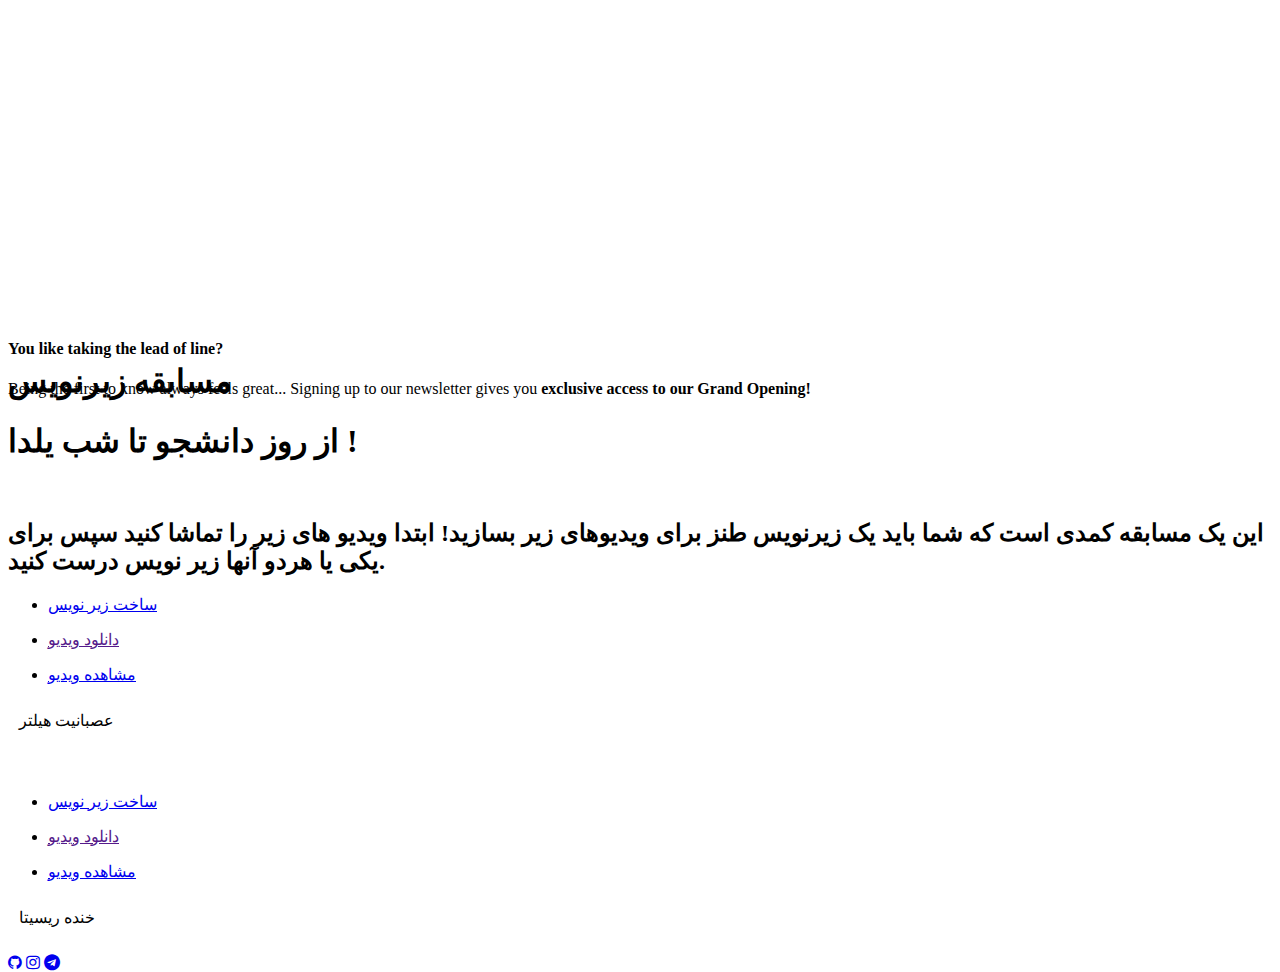
==== index.html @ badeb9c2 "Improving the index page" ====
<!DOCTYPE html>
<html lang="en-us" class="no-js">
<LINK REL="SHORTCUT ICON"
       HREF="img/favicon.ico">
	<head>
		<meta charset="utf-8">
        <title>Zirnevis2020</title>
        <link rel="stylesheet" href="./css/bootstrap.min.css">
		<!-- <link rel="stylesheet" href="./css/bootstrap-theme.min.css"> -->
        <meta name="description" content="The description should optimally be between 150-160 characters.">
        <meta name="viewport" content="width=device-width, initial-scale=1.0">
        <meta name="author" content="Madeon08">

        <!-- ================= Favicon ================== -->
        <!-- Standard -->
        <link rel="shortcut icon" href="img/favicon.png">
        <!-- Retina iPad Touch Icon-->
        <link rel="apple-touch-icon" sizes="144x144" href="img/favicon-retina-ipad.png">
        <!-- Retina iPhone Touch Icon-->
        <link rel="apple-touch-icon" sizes="114x114" href="img/favicon-retina-iphone.png">
        <!-- Standard iPad Touch Icon-->
        <link rel="apple-touch-icon" sizes="72x72" href="img/favicon-standard-ipad.png">
        <!-- Standard iPhone Touch Icon-->
        <link rel="apple-touch-icon" sizes="57x57" href="img/favicon-standard-iphone.png">

        <!-- ============== Resources style ============== -->
        <link rel="stylesheet" href="css/style-minimal.css" />
				<link rel="stylesheet" href="https://cdnjs.cloudflare.com/ajax/libs/font-awesome/4.7.0/css/font-awesome.min.css">
		<link rel="stylesheet" href="./css/style.css">
		<link rel="stylesheet" href="./css/bootstrap-rtl.min.css">

		<!-- Modernizr runs quickly on page load to detect features -->
		<script src="js/modernizr.custom.js"></script>
	</head>

	<body>

		<!-- Page preloader -->
		<div id="loading">
			<div id="preloader">
				<span></span>
				<span></span>
			</div>
		</div>

		<!-- Overlay -->
		<div class="global-overlay">
			<div class="overlay skew-part"></div>
		</div>
		<div class="js-height-full" id="large-header" style="height: 311px;">
			<canvas id="demo-canvas" width="1366" height="311"></canvas>
			<!-- START - Home/Left Part -->
			<section id="left-side" class="minimal-phone">

				<!-- Your logo -->

				 <img src="img/Logo_1.png" alt="" class="brand-logo" />
				<div class="content y">

					<h1 class="text-intro opacity-0 y">مسابقه زیرنویس</h1>
					<h1 class="text-intro opacity-0 y">از روز دانشجو تا شب یلدا !</h1>
					<br>
					<h2 class="text-intro opacity-0 y">این یک مسابقه کمدی است که شما باید یک زیرنویس طنز برای ویدیوهای زیر بسازید! ابتدا ویدیو های زیر را تماشا کنید سپس برای یکی یا هردو آنها زیر نویس درست کنید.</h2>

                    
					<nav>
                        
						<ul>
							<li>
								<a href="sub.html" data-dialog="somedialog" class="action-btn trigger text-intro opacity-0">ساخت زیر نویس</a>

							</li>
						</ul>

						<ul>
							<li>

								<a target="_blank" href="" data-dialog="somedialog" class="action-btn trigger text-intro opacity-0">دانلود ویدیو </a>

							</li>
						</ul>

						<ul>
							<li>
								<a target="_blank" href="https://youtu.be/-LrnMKhvXKU" data-dialog="somedialog" class="action-btn trigger text-intro opacity-0">مشاهده ویدیو</a>

							</li>
                        </ul>
                        <p style="padding: .7em ;" >عصبانیت هیلتر </p>
                    </nav>
                    <br />
					
					<nav>
						<ul>
							<li>
								<a href="sub2.html" data-dialog="somedialog" class="action-btn trigger text-intro opacity-0">ساخت زیر نویس</a>

							</li>
						</ul>

						<ul>
							<li>

								<a target="_blank" href="" data-dialog="somedialog" class="action-btn trigger text-intro opacity-0">دانلود ویدیو </a>

							</li>
						</ul>

						<ul>
							<li>
								<a target="_blank" href="https://youtu.be/y-OJYpK-_PQ" data-dialog="somedialog" class="action-btn trigger text-intro opacity-0">مشاهده ویدیو</a>

							</li>
                        </ul>
                        <p style="padding: .7em ;" >خنده ریسیتا </p>
					</nav>

				</div>

				<!-- Social icons -->
				<div class="social-icons">

					<a target = "_blank" href="https://github.com/iut-cessa"><i class="fa fa-github"></i></a>
                    <a target = "_blank" href="https://www.instagram.com/iutcessa"><i class="fa fa-instagram"></i></a>
                    <a target = "_blank" href="https://www.telegram.me/iutcessa"><i class="fa fa-telegram"></i></a>
				</div>

			</section>
			<!-- END - Home/Left Part -->
		</div>

		<!-- START - Newsletter Popup -->
		<div id="somedialog" class="dialog">

			<div class="dialog__overlay"></div>

			<div class="dialog__content">

				<div class="dialog-inner">

					<h4>You like taking the lead of line?</h4>

					<p>Being the first to know always feels great... Signing up to our newsletter gives you <strong>exclusive access to our Grand Opening!</strong></p>

					<!-- Newsletter Form -->

				</div>
				<!-- /. dialog-inner -->

			</div>
			<!-- /. dialog__content -->

		</div>
		<!-- END - Newsletter Popup -->

	<!-- ///////////////////\\\\\\\\\\\\\\\\\\\ -->
    <!-- ********** Resources jQuery ********** -->
    <!-- \\\\\\\\\\\\\\\\\\\/////////////////// -->

	<!-- * Libraries jQuery, Easing and Bootstrap - Be careful to not remove them * -->
	<script src="js/jquery.min.js"></script>
	<script src="js/jquery.easings.min.js"></script>
	<script src="js/bootstrap.min.js"></script>

	<!-- PhotoSwipe Core JS file -->
	<script src="js/velocity.min.js"></script>

	<!-- PhotoSwipe UI JS file -->
	<script src="js/velocity.ui.min.js"></script>

	<!-- Newsletter plugin -->
	<script src="js/notifyMe.js"></script>

	<!-- Slideshow/Image plugin -->
	<script src="js/vegas.js"></script>

	<!-- Scroll plugin -->
	<script src="js/jquery.mousewheel.js"></script>

	<!-- Custom Scrollbar plugin -->
	<script src="js/jquery.mCustomScrollbar.js"></script>

	<!-- Popup Newsletter Form -->
	<script src="js/classie.js"></script>

	<!-- Main JS File -->
	<script src="js/main.js"></script>

	<!--[if lt IE 10]><script type="text/javascript" src="js/placeholder.js"></script><![endif]-->

	<script src="js/TweenLite.min.js"></script>
	<script src="js/EasePack.min.js"></script>
	<script src="js/rAF.js"></script>
	<script src="js/demo-1.js"></script>
	</body>

</html>
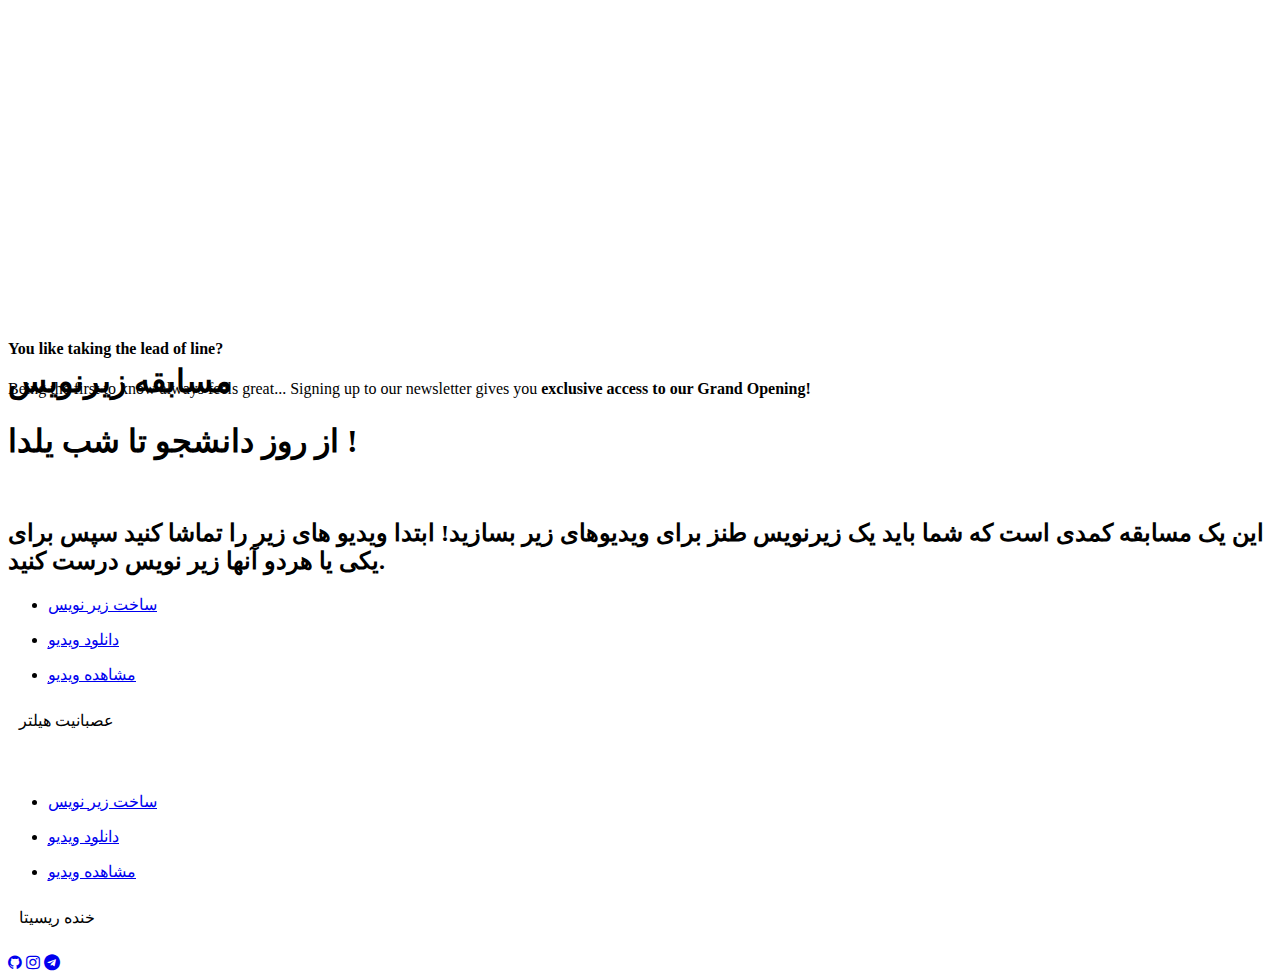
==== commit 6e547972: "Importing new video urls" ====
--- a/index.html
+++ b/index.html
@@ -75,7 +75,7 @@
 						<ul>
 							<li>
 
-								<a target="_blank" href="" data-dialog="somedialog" class="action-btn trigger text-intro opacity-0">دانلود ویدیو </a>
+								<a target="_blank" href="https://iutbox.iut.ac.ir/index.php/s/H4SjgB7j2dY89qZ" data-dialog="somedialog" class="action-btn trigger text-intro opacity-0">دانلود ویدیو </a>
 
 							</li>
 						</ul>
@@ -101,7 +101,7 @@
 						<ul>
 							<li>
 
-								<a target="_blank" href="" data-dialog="somedialog" class="action-btn trigger text-intro opacity-0">دانلود ویدیو </a>
+								<a target="_blank" href="https://iutbox.iut.ac.ir/index.php/s/AWMWGKD6t7kdNR9" data-dialog="somedialog" class="action-btn trigger text-intro opacity-0">دانلود ویدیو </a>
 
 							</li>
 						</ul>
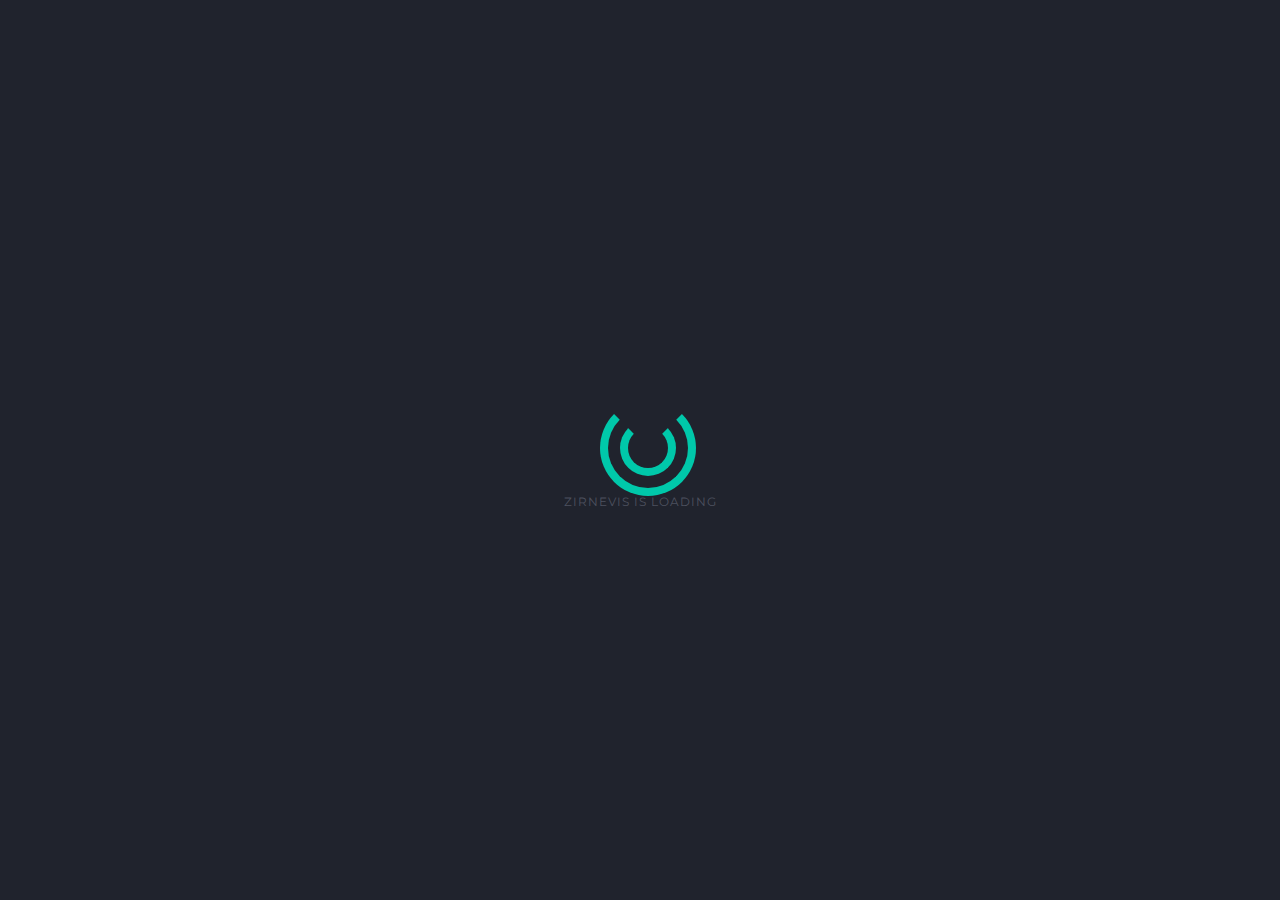
==== commit 6e037c51: "Finalizing the site for deploy" ====
--- a/index.html
+++ b/index.html
@@ -60,7 +60,7 @@
 					<h1 class="text-intro opacity-0 y">مسابقه زیرنویس</h1>
 					<h1 class="text-intro opacity-0 y">از روز دانشجو تا شب یلدا !</h1>
 					<br>
-					<h2 class="text-intro opacity-0 y">این یک مسابقه کمدی است که شما باید یک زیرنویس طنز برای ویدیوهای زیر بسازید! ابتدا ویدیو های زیر را تماشا کنید سپس برای یکی یا هردو آنها زیر نویس درست کنید.</h2>
+					<h2 class="text-intro opacity-0 y">در مسابقه زیرنویس شما باید یک زیرنویس طنز برای ویدیوهای زیر بسازید! ابتدا ویدیو ها را تماشا کنید سپس برای یکی یا هردو آنها زیر نویس درست کنید.</h2>
 
                     
 					<nav>
--- a/css/style-minimal.css
+++ b/css/style-minimal.css
@@ -0,0 +1,1621 @@
+/*-
+* PHLY - Versatile Coming Soon Template
+* Build Date: October 2015
+* Author: Madeon08
+* Copyright (C) 2015 Madeon08
+* This is a premium product available exclusively here : http://themeforest.net/user/Madeon08/portfolio
+*/
+/*  TABLE OF CONTENTS
+    ---------------------------
+    *. @Import & Reset
+    1. Generic styles
+    2. Home
+    3. More Informations
+    4. Newsletter
+    5. Contact
+    6. Social Icons
+    7. Footer/Copyright
+    8. Media Queries
+*/
+/* ------------------------------------- */
+/* *. @Import & Reset .................. */
+/* ------------------------------------- */
+/* http://bourbon.io/ Sass Mixin Library */
+/* custom CSS files */
+@import url(font-awesome.min.css);
+@import url(ionicons.min.css);
+@import url(bootstrap.min.css);
+@import url(animate.css);
+@import url(photoswipe.css);
+@import url(default-skin/default-skin.css);
+@import url(jquery.mCustomScrollbar.css);
+@import url(vegas.css);
+/* Google Fonts */
+@import url("https://fonts.googleapis.com/css?family=Montserrat:400,700");
+@import url("https://fonts.googleapis.com/css?family=Open+Sans:400,300,600,700");
+/*
+* http://meyerweb.com/eric/tools/css/reset/
+* v2.0 | 20110126
+* License: none (public domain)
+*/
+html, body, div, span, applet, object, iframe,
+h1, h2, h3, h4, h5, h6, p, blockquote, pre,
+a, abbr, acronym, address, big, cite, code,
+del, dfn, em, img, ins, kbd, q, s, samp,
+small, strike, strong, sub, sup, tt, var,
+b, u, i, center,
+dl, dt, dd, ol, ul, li,
+fieldset, form, label, legend,
+table, caption, tbody, tfoot, thead, tr, th, td,
+article, aside, canvas, details, embed,
+figure, figcaption, footer, header, hgroup,
+menu, nav, output, ruby, section, summary,
+time, mark, audio, video {
+  margin: 0;
+  padding: 0;
+  border: 0;
+  font-size: 100%;
+  font: inherit;
+  vertical-align: baseline; }
+
+/* HTML5 display-role reset for older browsers */
+article, aside, details, figcaption, figure,
+footer, header, hgroup, menu, nav, section, main {
+  display: block; }
+
+body {
+  line-height: 1; }
+
+ol, ul {
+  list-style: none; }
+
+blockquote, q {
+  quotes: none; }
+
+blockquote:before, blockquote:after,
+q:before, q:after {
+  content: '';
+  content: none; }
+
+table {
+  border-collapse: collapse;
+  border-spacing: 0; }
+
+/* ------------------------------------- */
+/* Preloader styles .................... */
+/* ------------------------------------- */
+#loading {
+  width: 100vw;
+  height: 100vh;
+  background: #20232D;
+  position: fixed;
+  z-index: 999; }
+  #loading #preloader {
+    position: relative;
+    width: 100%;
+    height: 80px;
+    top: calc(50% - 50px);
+    text-align: center;
+    margin: 0 auto; }
+    #loading #preloader:after {
+      content: "Zirnevis is loading";
+      /* Text under the circles */
+      position: absolute;
+      text-transform: uppercase;
+      font-size: 12px;
+      font-weight: 400;
+      color: #4d515f;
+      letter-spacing: 1px;
+      font-family: Montserrat, "Helvetica Neue", "Lucida Grande", Arial, Verdana, sans-serif;
+      top: 90px;
+      width: 100%;
+      left: 0;
+      right: 0;
+      height: 1px;
+      text-align: center; }
+    #loading #preloader span {
+      position: absolute;
+      border: 8px solid #00c8aa;
+      border-top: 8px solid transparent;
+      border-radius: 999px; }
+      #loading #preloader span:nth-child(1) {
+        width: 80px;
+        height: 80px;
+        left: calc(50% - 40px);
+        -webkit-animation: spin-1 1s infinite ease;
+        -moz-animation: spin-1 1s infinite ease;
+        animation: spin-1 1s infinite ease; }
+      #loading #preloader span:nth-child(2) {
+        top: 20px;
+        left: calc(50% - 20px);
+        width: 40px;
+        height: 40px;
+        -webkit-animation: spin-2 1s infinite ease;
+        -moz-animation: spin-2 1s infinite ease;
+        animation: spin-2 1s infinite ease; }
+
+@-webkit-keyframes spin-1 {
+  0% {
+    -webkit-transform: rotate(360deg);
+    opacity: 1; }
+  50% {
+    -webkit-transform: rotate(180deg);
+    opacity: 0.5; }
+  100% {
+    -webkit-transform: rotate(0deg);
+    opacity: 1; } }
+@-moz-keyframes spin-1 {
+  0% {
+    -moz-transform: rotate(360deg);
+    opacity: 1; }
+  50% {
+    -moz-transform: rotate(180deg);
+    opacity: 0.5; }
+  100% {
+    -moz-transform: rotate(0deg);
+    opacity: 1; } }
+@keyframes spin-1 {
+  0% {
+    -webkit-transform: rotate(360deg);
+    -moz-transform: rotate(360deg);
+    -ms-transform: rotate(360deg);
+    -o-transform: rotate(360deg);
+    transform: rotate(360deg);
+    opacity: 1; }
+  50% {
+    -webkit-transform: rotate(180deg);
+    -moz-transform: rotate(180deg);
+    -ms-transform: rotate(180deg);
+    -o-transform: rotate(180deg);
+    transform: rotate(180deg);
+    opacity: 0.5; }
+  100% {
+    -webkit-transform: rotate(0deg);
+    -moz-transform: rotate(0deg);
+    -ms-transform: rotate(0deg);
+    -o-transform: rotate(0deg);
+    transform: rotate(0deg);
+    opacity: 1; } }
+@-webkit-keyframes spin-2 {
+  0% {
+    -webkit-transform: rotate(0deg);
+    opacity: 0.5; }
+  50% {
+    -webkit-transform: rotate(180deg);
+    opacity: 1; }
+  100% {
+    -webkit-transform: rotate(360deg);
+    opacity: 0.5; } }
+@-moz-keyframes spin-2 {
+  0% {
+    -moz-transform: rotate(0deg);
+    opacity: 0.5; }
+  50% {
+    -moz-transform: rotate(180deg);
+    opacity: 1; }
+  100% {
+    -moz-transform: rotate(360deg);
+    opacity: 0.5; } }
+@keyframes spin-2 {
+  0% {
+    -webkit-transform: rotate(0deg);
+    -moz-transform: rotate(0deg);
+    -ms-transform: rotate(0deg);
+    -o-transform: rotate(0deg);
+    transform: rotate(0deg);
+    opacity: 0.5; }
+  50% {
+    -webkit-transform: rotate(180deg);
+    -moz-transform: rotate(180deg);
+    -ms-transform: rotate(180deg);
+    -o-transform: rotate(180deg);
+    transform: rotate(180deg);
+    opacity: 1; }
+  100% {
+    -webkit-transform: rotate(360deg);
+    -moz-transform: rotate(360deg);
+    -ms-transform: rotate(360deg);
+    -o-transform: rotate(360deg);
+    transform: rotate(360deg);
+    opacity: 0.5; } }
+/* ------------------------------------- */
+/* 1. Generic styles ................... */
+/* ------------------------------------- */
+body {
+  background: #20232D;
+  font-family: "Open Sans", "Helvetica Neue", "Lucida Grande", Arial, Verdana, sans-serif;
+  color: #FFFFFF;
+  -webkit-font-smoothing: antialiased;
+  -moz-osx-font-smoothing: grayscale;
+  font-weight: 400;
+  font-size: 100%;
+  line-height: 1.5em;
+  position: absolute;
+  height: 100%; }
+
+.scroll-touch {
+  overflow-y: auto;
+  -webkit-overflow-scrolling: touch; }
+
+body, html {
+  margin: 0;
+  padding: 0;
+  -webkit-tap-highlight-color: transparent;
+  width: 100%; }
+
+body, input, select, textarea {
+  -webkit-transition: all 0.2s cubic-bezier(0.42, 0, 0.58, 1);
+  -moz-transition: all 0.2s cubic-bezier(0.42, 0, 0.58, 1);
+  -ms-transition: all 0.2s cubic-bezier(0.42, 0, 0.58, 1);
+  -o-transition: all 0.2s cubic-bezier(0.42, 0, 0.58, 1);
+  transition: all 0.2s cubic-bezier(0.42, 0, 0.58, 1); }
+
+a {
+  -webkit-transition: all 0.2s cubic-bezier(0.42, 0, 0.58, 1);
+  -moz-transition: all 0.2s cubic-bezier(0.42, 0, 0.58, 1);
+  -ms-transition: all 0.2s cubic-bezier(0.42, 0, 0.58, 1);
+  -o-transition: all 0.2s cubic-bezier(0.42, 0, 0.58, 1);
+  transition: all 0.2s cubic-bezier(0.42, 0, 0.58, 1);
+  cursor: pointer;
+  text-decoration: none;
+  color: #FFFFFF; }
+  a:hover {
+    color: #00af94;
+    text-decoration: none !important;
+    outline: none !important; }
+  a:active, a:focus {
+    outline: none !important;
+    text-decoration: none !important;
+    color: #FFFFFF; }
+
+button {
+  -webkit-transition: all 0.2s cubic-bezier(0.42, 0, 0.58, 1);
+  -moz-transition: all 0.2s cubic-bezier(0.42, 0, 0.58, 1);
+  -ms-transition: all 0.2s cubic-bezier(0.42, 0, 0.58, 1);
+  -o-transition: all 0.2s cubic-bezier(0.42, 0, 0.58, 1);
+  transition: all 0.2s cubic-bezier(0.42, 0, 0.58, 1);
+  cursor: pointer; }
+  button:hover, button:active, button:focus {
+    outline: none !important;
+    text-decoration: none !important;
+    color: #2B2D35; }
+
+strong, b {
+  font-weight: 700; }
+
+em, i {
+  font-style: italic; }
+
+p {
+  margin: 0;
+  font-size: 1em;
+  line-height: 1.6em;
+  color: #FFFFFF;
+  font-weight: 400; }
+
+h1, h2, h3, h4, h5, h6 {
+  color: #FFFFFF;
+  font-weight: 400;
+  line-height: 1.3em; }
+  h1 a, h2 a, h3 a, h4 a, h5 a, h6 a {
+    color: inherit;
+    text-decoration: none; }
+  h1 small, h2 small, h3 small, h4 small, h5 small, h6 small {
+    color: inherit; }
+
+h1 {
+  font-size: 40px;
+  font-family: Montserrat, "Helvetica Neue", "Lucida Grande", Arial, Verdana, sans-serif;
+  font-weight: 700; }
+
+h2 {
+  font-size: 22px;
+  margin-top: 15px;
+  margin-bottom: 30px; }
+
+h3 {
+  font-size: 30px;
+  margin-bottom: 25px; }
+
+h4 {
+  font-size: 25px;
+  margin-bottom: 25px; }
+
+h5 {
+  font-size: 20px;
+  margin-bottom: 25px; }
+
+h6 {
+  font-size: 15px;
+  margin-bottom: 25px; }
+
+sub {
+  font-size: 0.8em;
+  position: relative;
+  top: 0.5em; }
+
+sup {
+  font-size: 0.8em;
+  position: relative;
+  top: -0.5em; }
+
+.clear {
+  clear: both; }
+
+.display-none {
+  display: none !important; }
+
+.align-left {
+  text-align: left; }
+
+.align-center {
+  text-align: center; }
+
+.align-right {
+  text-align: right; }
+
+.no-margin-bottom {
+  margin-bottom: 0; }
+
+.opacity-0 {
+  opacity: 0 !important;
+  visibility: hidden !important; }
+
+.opacity-03 {
+  opacity: 0.3 !important; }
+
+.opacity-1 {
+  opacity: 1 !important;
+  visibility: visible !important; }
+
+.index-999 {
+  z-index: -999 !important; }
+
+/* ------------------------------------- */
+/* 2. Home ............................. */
+/* ------------------------------------- */
+.light-btn {
+  background: transparent;
+  font-weight: 600;
+  padding: 0.7em 2em;
+  color: #FFFFFF;
+  margin-right: 10px;
+  border: 2px solid #FFFFFF;
+  display: block;
+  float: left; }
+  .light-btn:hover {
+    background: #FFFFFF;
+    color: #2B2D35;
+    border-color: #FFFFFF; }
+
+.action-btn {
+  background: #00c8aa;
+  font-weight: 600;
+  padding: 0.7em 2em;
+  color: #FFFFFF;
+  border: 2px solid #00c8aa;
+  display: block;
+  float: left; }
+  .action-btn:hover {
+    background: #FFFFFF;
+    color: #2B2D35;
+    border-color: #FFFFFF; }
+
+.global-overlay {
+  position: fixed;
+  top: 0;
+  left: -100vw;
+  height: 100%;
+  overflow: visible;
+  width: 100%;
+  opacity: 0; }
+
+.overlay {
+  position: fixed;
+  overflow: hidden;
+  top: 0;
+  left: +50%;
+  background: rgba(32, 35, 45, 0.8);
+  width: 100%;
+  height: 100%;
+  -webkit-transition: all 0.5s cubic-bezier(0.7, 0, 0.3, 1);
+  -moz-transition: all 0.5s cubic-bezier(0.7, 0, 0.3, 1);
+  -ms-transition: all 0.5s cubic-bezier(0.7, 0, 0.3, 1);
+  -o-transition: all 0.5s cubic-bezier(0.7, 0, 0.3, 1);
+  transition: all 0.5s cubic-bezier(0.7, 0, 0.3, 1);
+  border-right: 1px solid #15171e; }
+  .overlay.skew-part {
+    -webkit-transform: skew(-25deg, 0deg);
+    -moz-transform: skew(-25deg, 0deg);
+    -ms-transform: skew(-25deg, 0deg);
+    -o-transform: skew(-25deg, 0deg);
+    transform: skew(-25deg, 0deg); }
+
+#stars {
+  width: 1px;
+  height: 1px;
+  margin-left: 25%;
+  background: transparent;
+  box-shadow: 2457px 1280px #FFF , 1957px 803px #FFF , 1559px 1095px #FFF , 511px 1131px #FFF , 464px 957px #FFF , 164px 2305px #FFF , 1036px 2442px #FFF , 1188px 1592px #FFF , 2360px 39px #FFF , 1953px 619px #FFF , 569px 1607px #FFF , 2242px 490px #FFF , 1665px 1872px #FFF , 636px 2184px #FFF , 2125px 1124px #FFF , 382px 250px #FFF , 2118px 1224px #FFF , 1980px 1410px #FFF , 50px 2339px #FFF , 1894px 1845px #FFF , 169px 2397px #FFF , 1566px 2076px #FFF , 419px 1640px #FFF , 1292px 1155px #FFF , 63px 231px #FFF , 1568px 2000px #FFF , 262px 814px #FFF , 648px 1618px #FFF , 687px 1112px #FFF , 1580px 1458px #FFF , 2367px 1367px #FFF , 1498px 98px #FFF , 1381px 285px #FFF , 166px 2378px #FFF , 1263px 558px #FFF , 1038px 164px #FFF , 1546px 751px #FFF , 1344px 1692px #FFF , 1975px 2333px #FFF , 2238px 1740px #FFF , 526px 2079px #FFF , 1398px 1633px #FFF , 290px 2481px #FFF , 1063px 1279px #FFF , 2111px 413px #FFF , 1748px 1653px #FFF , 994px 1165px #FFF , 426px 860px #FFF , 349px 1514px #FFF , 1968px 2199px #FFF , 2263px 1253px #FFF , 1449px 1456px #FFF , 2272px 334px #FFF , 912px 531px #FFF , 1516px 2023px #FFF , 1548px 1482px #FFF , 1632px 197px #FFF , 1672px 1460px #FFF , 1559px 679px #FFF , 2237px 1881px #FFF , 1286px 1156px #FFF , 2314px 455px #FFF , 1353px 2157px #FFF , 1383px 1461px #FFF , 1513px 116px #FFF , 735px 852px #FFF , 2258px 782px #FFF , 2462px 1229px #FFF , 8px 1000px #FFF , 875px 1595px #FFF , 246px 345px #FFF , 1936px 875px #FFF , 1518px 1352px #FFF , 535px 1708px #FFF , 473px 2281px #FFF , 1915px 1943px #FFF , 2206px 1216px #FFF , 283px 2357px #FFF , 2342px 2128px #FFF , 511px 432px #FFF , 2135px 936px #FFF , 1790px 617px #FFF , 568px 539px #FFF , 240px 2476px #FFF , 1560px 1098px #FFF , 962px 1820px #FFF , 1646px 411px #FFF , 585px 1701px #FFF , 95px 479px #FFF , 1173px 915px #FFF , 1909px 2048px #FFF , 824px 683px #FFF , 403px 1796px #FFF , 115px 226px #FFF , 197px 377px #FFF , 2367px 1264px #FFF , 2096px 2288px #FFF , 2491px 693px #FFF , 1764px 982px #FFF , 737px 246px #FFF , 737px 951px #FFF , 742px 401px #FFF , 344px 766px #FFF , 2048px 1444px #FFF , 279px 758px #FFF , 980px 875px #FFF , 2246px 670px #FFF , 2038px 2191px #FFF , 174px 746px #FFF , 78px 2082px #FFF , 1759px 1077px #FFF , 1557px 622px #FFF , 1633px 1528px #FFF , 154px 1294px #FFF , 2128px 98px #FFF , 90px 1432px #FFF , 608px 631px #FFF , 1338px 130px #FFF , 33px 554px #FFF , 1554px 1988px #FFF , 1847px 1758px #FFF , 2291px 934px #FFF , 15px 2193px #FFF , 296px 1429px #FFF , 386px 1027px #FFF , 1074px 916px #FFF , 836px 1407px #FFF , 1122px 2491px #FFF , 923px 2204px #FFF , 2410px 1036px #FFF , 161px 772px #FFF , 1820px 2200px #FFF , 756px 1709px #FFF , 623px 2428px #FFF , 1633px 113px #FFF , 2068px 1862px #FFF , 288px 2039px #FFF , 59px 129px #FFF , 1459px 2387px #FFF , 791px 2295px #FFF , 353px 2427px #FFF , 1597px 2423px #FFF , 2396px 1126px #FFF , 524px 1503px #FFF , 9px 1986px #FFF , 708px 758px #FFF , 2294px 71px #FFF , 2141px 255px #FFF , 1335px 2227px #FFF , 567px 2488px #FFF , 1470px 1868px #FFF , 1828px 2056px #FFF , 1869px 1272px #FFF , 505px 83px #FFF , 1196px 2311px #FFF , 637px 1617px #FFF , 1522px 616px #FFF , 903px 329px #FFF , 1188px 676px #FFF , 301px 1890px #FFF , 984px 2138px #FFF , 729px 1259px #FFF , 2454px 1887px #FFF , 1445px 617px #FFF , 468px 289px #FFF , 2364px 2238px #FFF , 1226px 483px #FFF , 1012px 1483px #FFF , 347px 1275px #FFF , 660px 983px #FFF , 980px 2178px #FFF , 8px 1339px #FFF , 186px 642px #FFF , 231px 2500px #FFF , 1280px 1346px #FFF , 2110px 47px #FFF , 842px 2394px #FFF , 1944px 1325px #FFF , 662px 1523px #FFF , 2426px 807px #FFF , 468px 988px #FFF , 800px 640px #FFF , 688px 1817px #FFF , 1763px 1543px #FFF , 2344px 496px #FFF , 2440px 602px #FFF , 144px 711px #FFF , 1235px 575px #FFF , 663px 744px #FFF , 1928px 453px #FFF , 2352px 438px #FFF , 1249px 1497px #FFF , 639px 181px #FFF , 72px 2278px #FFF , 1367px 310px #FFF , 641px 1264px #FFF , 1270px 1465px #FFF , 1676px 487px #FFF , 2325px 1165px #FFF , 1406px 2434px #FFF , 408px 47px #FFF , 1094px 1333px #FFF , 1534px 312px #FFF , 1252px 748px #FFF , 237px 1660px #FFF , 1928px 656px #FFF , 1864px 2390px #FFF , 521px 1423px #FFF , 1513px 783px #FFF , 1006px 2372px #FFF , 1946px 2197px #FFF , 914px 721px #FFF , 1207px 357px #FFF , 1881px 2487px #FFF , 1039px 2000px #FFF , 1577px 1767px #FFF , 649px 890px #FFF , 1880px 2392px #FFF , 2402px 1464px #FFF , 164px 1354px #FFF , 907px 959px #FFF , 214px 1991px #FFF , 1390px 1910px #FFF , 1252px 1494px #FFF , 2060px 349px #FFF , 1678px 1688px #FFF , 1772px 2058px #FFF , 700px 2254px #FFF , 1777px 1787px #FFF , 1340px 377px #FFF , 1781px 385px #FFF , 2132px 160px #FFF , 1514px 2052px #FFF , 1377px 1595px #FFF , 2240px 733px #FFF , 833px 461px #FFF , 883px 1491px #FFF , 2403px 1988px #FFF , 1048px 975px #FFF , 1585px 1784px #FFF , 2289px 782px #FFF , 1193px 1103px #FFF , 644px 2077px #FFF , 608px 1095px #FFF , 1576px 44px #FFF , 611px 1194px #FFF , 2451px 352px #FFF , 264px 2034px #FFF , 1204px 2092px #FFF , 1795px 1891px #FFF , 449px 1597px #FFF , 429px 58px #FFF , 1870px 1692px #FFF , 1904px 2326px #FFF , 217px 1489px #FFF , 2224px 2319px #FFF , 1288px 612px #FFF , 736px 1875px #FFF , 656px 1544px #FFF , 1143px 2244px #FFF , 1929px 1726px #FFF , 728px 1580px #FFF , 392px 681px #FFF , 2449px 872px #FFF , 1187px 400px #FFF , 1385px 1496px #FFF , 1687px 2115px #FFF , 1669px 1735px #FFF , 1960px 1047px #FFF , 2392px 81px #FFF , 2319px 1105px #FFF , 1862px 2340px #FFF , 398px 1656px #FFF , 693px 1576px #FFF , 436px 2131px #FFF , 1997px 2220px #FFF , 931px 65px #FFF , 1466px 1406px #FFF , 236px 1488px #FFF , 757px 1937px #FFF , 2431px 2132px #FFF , 96px 2334px #FFF , 2187px 822px #FFF , 304px 2385px #FFF , 1394px 68px #FFF , 1782px 1408px #FFF , 2270px 1296px #FFF , 2324px 1815px #FFF , 449px 1450px #FFF , 1984px 2390px #FFF , 335px 313px #FFF , 713px 398px #FFF , 460px 2458px #FFF , 595px 1217px #FFF , 2331px 632px #FFF , 2327px 660px #FFF , 249px 1642px #FFF , 1964px 1650px #FFF , 196px 2256px #FFF , 2483px 1039px #FFF , 1485px 560px #FFF , 434px 402px #FFF , 1800px 2220px #FFF , 2431px 2222px #FFF , 1157px 1247px #FFF , 1138px 2287px #FFF , 583px 71px #FFF , 2111px 549px #FFF , 941px 1969px #FFF , 448px 605px #FFF , 1477px 1541px #FFF , 1079px 407px #FFF , 2364px 66px #FFF , 371px 294px #FFF , 40px 2290px #FFF , 2177px 831px #FFF , 2388px 1208px #FFF , 535px 823px #FFF , 989px 143px #FFF , 1778px 2325px #FFF , 388px 1830px #FFF , 1306px 1431px #FFF , 1513px 1913px #FFF , 677px 2219px #FFF , 1663px 1692px #FFF , 2361px 688px #FFF , 1593px 2299px #FFF , 137px 383px #FFF , 666px 1303px #FFF , 138px 586px #FFF , 1630px 1678px #FFF , 1080px 130px #FFF , 1311px 141px #FFF , 1674px 100px #FFF , 22px 1757px #FFF , 659px 935px #FFF , 643px 2083px #FFF , 1035px 1858px #FFF , 2148px 2062px #FFF , 1669px 2122px #FFF , 526px 255px #FFF , 260px 479px #FFF , 1071px 1878px #FFF , 659px 2463px #FFF , 1202px 1986px #FFF , 2089px 189px #FFF , 1155px 2439px #FFF , 557px 182px #FFF , 930px 1584px #FFF , 1424px 954px #FFF , 706px 1211px #FFF , 655px 2213px #FFF , 2422px 1861px #FFF , 1610px 1917px #FFF , 2471px 1271px #FFF , 1227px 384px #FFF , 1639px 528px #FFF , 784px 1991px #FFF , 2479px 1171px #FFF , 284px 2447px #FFF , 1696px 237px #FFF , 2121px 1367px #FFF , 1465px 955px #FFF , 1601px 440px #FFF , 2131px 1435px #FFF , 1730px 434px #FFF , 1931px 2407px #FFF , 1265px 1436px #FFF , 1530px 1926px #FFF , 1518px 1992px #FFF , 1099px 914px #FFF , 1618px 1038px #FFF , 324px 100px #FFF , 1528px 2494px #FFF , 1605px 183px #FFF , 1108px 1279px #FFF , 457px 1673px #FFF , 182px 1116px #FFF , 1116px 1174px #FFF , 424px 2309px #FFF , 876px 1230px #FFF , 1267px 2291px #FFF , 1975px 707px #FFF , 1765px 1967px #FFF , 2168px 1252px #FFF , 1057px 975px #FFF , 671px 331px #FFF , 1347px 845px #FFF , 2009px 926px #FFF , 1244px 1850px #FFF , 179px 1934px #FFF , 1570px 1318px #FFF , 1826px 1249px #FFF , 1581px 572px #FFF , 2153px 2204px #FFF , 1476px 650px #FFF , 336px 1380px #FFF , 348px 2445px #FFF , 1238px 1064px #FFF , 1934px 1004px #FFF , 612px 444px #FFF , 2479px 1079px #FFF , 2380px 2284px #FFF , 1852px 325px #FFF , 2075px 864px #FFF , 799px 924px #FFF , 149px 562px #FFF , 1943px 1794px #FFF , 745px 1335px #FFF , 35px 1083px #FFF , 414px 2211px #FFF , 2293px 1526px #FFF , 1139px 1410px #FFF , 329px 178px #FFF , 583px 2193px #FFF , 1572px 505px #FFF , 2237px 2200px #FFF , 1647px 1591px #FFF , 2416px 1034px #FFF , 1035px 77px #FFF , 48px 1250px #FFF , 172px 1430px #FFF , 1988px 1527px #FFF , 1661px 1567px #FFF , 2110px 2373px #FFF , 1787px 504px #FFF , 1526px 554px #FFF , 1342px 1657px #FFF , 737px 1545px #FFF , 565px 1512px #FFF , 42px 1961px #FFF , 16px 1576px #FFF , 1375px 1904px #FFF , 224px 1450px #FFF , 1485px 2270px #FFF , 1432px 1247px #FFF , 2140px 621px #FFF , 2326px 157px #FFF , 2483px 1288px #FFF , 224px 81px #FFF , 609px 21px #FFF , 1944px 2428px #FFF , 1595px 703px #FFF , 2091px 1872px #FFF , 1255px 659px #FFF , 1329px 316px #FFF , 170px 122px #FFF , 271px 789px #FFF , 1914px 544px #FFF , 1546px 716px #FFF , 1375px 320px #FFF , 1214px 474px #FFF , 2229px 1890px #FFF , 2036px 7px #FFF , 2169px 2094px #FFF , 2037px 376px #FFF , 1189px 1996px #FFF , 709px 159px #FFF , 1848px 584px #FFF , 1157px 111px #FFF , 442px 1290px #FFF , 920px 1471px #FFF , 1785px 582px #FFF , 2111px 595px #FFF , 789px 1808px #FFF , 1414px 1297px #FFF , 1064px 776px #FFF , 1438px 589px #FFF , 1979px 235px #FFF , 2038px 2181px #FFF , 1406px 2362px #FFF , 2053px 1284px #FFF , 592px 81px #FFF , 2259px 1352px #FFF , 1px 2379px #FFF , 979px 1594px #FFF , 1502px 281px #FFF , 2448px 347px #FFF , 798px 125px #FFF , 1512px 1342px #FFF , 1787px 1849px #FFF , 1803px 867px #FFF , 1112px 1890px #FFF , 1716px 1095px #FFF , 760px 2264px #FFF , 1170px 963px #FFF , 2232px 925px #FFF , 1734px 2326px #FFF , 2305px 893px #FFF , 1329px 366px #FFF , 456px 1023px #FFF , 1992px 905px #FFF , 2421px 18px #FFF , 1027px 1008px #FFF , 866px 1609px #FFF , 1054px 1810px #FFF , 1390px 128px #FFF , 538px 1367px #FFF , 711px 278px #FFF , 126px 1775px #FFF , 2280px 63px #FFF , 670px 1435px #FFF , 377px 1796px #FFF , 1126px 823px #FFF , 127px 1281px #FFF , 2277px 154px #FFF , 152px 1836px #FFF , 1407px 71px #FFF , 2142px 1962px #FFF , 1353px 38px #FFF , 503px 2365px #FFF , 637px 1643px #FFF , 2156px 1422px #FFF , 1788px 469px #FFF , 1533px 1475px #FFF , 941px 1714px #FFF , 2191px 427px #FFF , 1677px 439px #FFF , 1783px 2238px #FFF , 2027px 1494px #FFF , 1961px 1254px #FFF , 69px 466px #FFF , 1804px 2014px #FFF , 1832px 1610px #FFF , 17px 1960px #FFF , 2193px 1693px #FFF , 890px 1880px #FFF , 393px 312px #FFF , 338px 743px #FFF , 1175px 1255px #FFF , 156px 2465px #FFF , 569px 880px #FFF , 561px 1879px #FFF , 1124px 1286px #FFF , 271px 1549px #FFF , 38px 2133px #FFF , 1021px 484px #FFF , 1729px 383px #FFF , 604px 1434px #FFF , 2159px 691px #FFF , 2500px 30px #FFF , 2119px 2191px #FFF , 1103px 2465px #FFF , 2486px 2163px #FFF , 517px 2335px #FFF , 1211px 2099px #FFF , 125px 1855px #FFF , 448px 1869px #FFF , 1219px 1037px #FFF , 1005px 551px #FFF , 1128px 1291px #FFF , 2376px 307px #FFF , 507px 2410px #FFF , 2431px 673px #FFF , 243px 343px #FFF , 944px 1665px #FFF , 2476px 777px #FFF , 2446px 1075px #FFF , 1510px 1055px #FFF , 227px 1027px #FFF , 1785px 1844px #FFF , 2027px 263px #FFF , 1451px 279px #FFF , 2024px 859px #FFF , 1561px 2134px #FFF , 1427px 1163px #FFF , 1572px 1970px #FFF , 1862px 1641px #FFF , 1472px 2462px #FFF , 2299px 1689px #FFF , 1025px 1727px #FFF , 1032px 1586px #FFF , 1758px 408px #FFF , 491px 797px #FFF , 1635px 1378px #FFF , 347px 431px #FFF , 2052px 1612px #FFF , 966px 2368px #FFF , 1080px 2377px #FFF , 678px 2287px #FFF , 830px 2411px #FFF , 1485px 601px #FFF , 2054px 1840px #FFF , 994px 1248px #FFF , 1584px 7px #FFF , 2154px 1530px #FFF , 1941px 2036px #FFF , 1152px 1477px #FFF , 643px 1635px #FFF , 726px 1957px #FFF , 1958px 958px #FFF , 1348px 2338px #FFF , 772px 1465px #FFF , 306px 634px #FFF , 191px 1460px #FFF , 1956px 1282px #FFF , 1082px 1508px #FFF , 721px 2069px #FFF , 2406px 1404px #FFF , 2463px 2027px #FFF , 296px 1115px #FFF , 404px 646px #FFF , 496px 565px #FFF , 2298px 1px #FFF , 824px 1408px #FFF , 1689px 514px #FFF , 2096px 2427px #FFF , 2250px 1063px #FFF , 1554px 1049px #FFF , 1911px 1896px #FFF , 2418px 740px #FFF , 2481px 1799px #FFF , 2223px 1696px #FFF , 309px 727px #FFF , 1688px 1699px #FFF , 1389px 1859px #FFF , 1122px 301px #FFF , 2105px 2097px #FFF , 731px 939px #FFF , 936px 18px #FFF , 2030px 1430px #FFF , 1903px 246px #FFF , 2320px 1886px #FFF , 1189px 1006px #FFF , 1409px 6px #FFF , 108px 1489px #FFF , 81px 161px #FFF , 680px 607px #FFF , 1539px 1287px #FFF , 102px 1320px #FFF , 2478px 1313px #FFF , 540px 368px #FFF , 1107px 2178px #FFF , 1817px 1484px #FFF , 229px 892px #FFF , 344px 1473px #FFF , 1662px 1561px #FFF , 2367px 54px #FFF , 972px 271px #FFF , 1951px 2273px #FFF , 2154px 1751px #FFF , 917px 995px #FFF , 1640px 118px #FFF , 1885px 1799px #FFF , 2006px 1524px #FFF , 2051px 625px #FFF , 2167px 269px #FFF , 1498px 1747px #FFF , 1796px 1437px #FFF , 1838px 324px #FFF , 450px 1083px #FFF , 1808px 1124px #FFF , 132px 462px #FFF , 1212px 1336px #FFF , 605px 242px #FFF , 1415px 749px #FFF , 1684px 1529px #FFF , 1242px 987px #FFF , 1507px 122px #FFF , 1544px 986px #FFF , 1752px 704px #FFF , 2008px 715px #FFF , 1695px 1927px #FFF , 745px 1625px #FFF , 1287px 649px #FFF , 972px 2191px #FFF , 57px 1744px #FFF , 2194px 1464px #FFF , 2241px 2239px #FFF , 901px 56px #FFF , 206px 1617px #FFF , 2478px 1792px #FFF , 1588px 76px #FFF , 829px 1583px #FFF , 922px 1511px #FFF , 70px 1400px #FFF , 2219px 1675px #FFF , 245px 1102px #FFF , 792px 900px #FFF , 961px 508px #FFF , 956px 741px #FFF , 2478px 90px #FFF , 595px 1189px #FFF , 378px 1357px #FFF , 340px 2402px #FFF , 320px 1020px #FFF , 794px 466px #FFF , 983px 174px #FFF , 1343px 1613px #FFF , 1844px 1001px #FFF , 899px 427px #FFF , 1851px 1326px #FFF , 1286px 341px #FFF , 2032px 590px #FFF , 373px 1146px #FFF , 1812px 1062px #FFF , 314px 171px #FFF , 2107px 1714px #FFF , 955px 1093px #FFF , 2437px 1233px #FFF;
+  -webkit-animation: animStar 50s infinite linear;
+  -moz-animation: animStar 50s infinite linear;
+  animation: animStar 50s infinite linear; }
+  #stars:after {
+    content: " ";
+    position: absolute;
+    top: 2000px;
+    width: 1px;
+    height: 1px;
+    background: transparent;
+    box-shadow: 2457px 1280px #FFF , 1957px 803px #FFF , 1559px 1095px #FFF , 511px 1131px #FFF , 464px 957px #FFF , 164px 2305px #FFF , 1036px 2442px #FFF , 1188px 1592px #FFF , 2360px 39px #FFF , 1953px 619px #FFF , 569px 1607px #FFF , 2242px 490px #FFF , 1665px 1872px #FFF , 636px 2184px #FFF , 2125px 1124px #FFF , 382px 250px #FFF , 2118px 1224px #FFF , 1980px 1410px #FFF , 50px 2339px #FFF , 1894px 1845px #FFF , 169px 2397px #FFF , 1566px 2076px #FFF , 419px 1640px #FFF , 1292px 1155px #FFF , 63px 231px #FFF , 1568px 2000px #FFF , 262px 814px #FFF , 648px 1618px #FFF , 687px 1112px #FFF , 1580px 1458px #FFF , 2367px 1367px #FFF , 1498px 98px #FFF , 1381px 285px #FFF , 166px 2378px #FFF , 1263px 558px #FFF , 1038px 164px #FFF , 1546px 751px #FFF , 1344px 1692px #FFF , 1975px 2333px #FFF , 2238px 1740px #FFF , 526px 2079px #FFF , 1398px 1633px #FFF , 290px 2481px #FFF , 1063px 1279px #FFF , 2111px 413px #FFF , 1748px 1653px #FFF , 994px 1165px #FFF , 426px 860px #FFF , 349px 1514px #FFF , 1968px 2199px #FFF , 2263px 1253px #FFF , 1449px 1456px #FFF , 2272px 334px #FFF , 912px 531px #FFF , 1516px 2023px #FFF , 1548px 1482px #FFF , 1632px 197px #FFF , 1672px 1460px #FFF , 1559px 679px #FFF , 2237px 1881px #FFF , 1286px 1156px #FFF , 2314px 455px #FFF , 1353px 2157px #FFF , 1383px 1461px #FFF , 1513px 116px #FFF , 735px 852px #FFF , 2258px 782px #FFF , 2462px 1229px #FFF , 8px 1000px #FFF , 875px 1595px #FFF , 246px 345px #FFF , 1936px 875px #FFF , 1518px 1352px #FFF , 535px 1708px #FFF , 473px 2281px #FFF , 1915px 1943px #FFF , 2206px 1216px #FFF , 283px 2357px #FFF , 2342px 2128px #FFF , 511px 432px #FFF , 2135px 936px #FFF , 1790px 617px #FFF , 568px 539px #FFF , 240px 2476px #FFF , 1560px 1098px #FFF , 962px 1820px #FFF , 1646px 411px #FFF , 585px 1701px #FFF , 95px 479px #FFF , 1173px 915px #FFF , 1909px 2048px #FFF , 824px 683px #FFF , 403px 1796px #FFF , 115px 226px #FFF , 197px 377px #FFF , 2367px 1264px #FFF , 2096px 2288px #FFF , 2491px 693px #FFF , 1764px 982px #FFF , 737px 246px #FFF , 737px 951px #FFF , 742px 401px #FFF , 344px 766px #FFF , 2048px 1444px #FFF , 279px 758px #FFF , 980px 875px #FFF , 2246px 670px #FFF , 2038px 2191px #FFF , 174px 746px #FFF , 78px 2082px #FFF , 1759px 1077px #FFF , 1557px 622px #FFF , 1633px 1528px #FFF , 154px 1294px #FFF , 2128px 98px #FFF , 90px 1432px #FFF , 608px 631px #FFF , 1338px 130px #FFF , 33px 554px #FFF , 1554px 1988px #FFF , 1847px 1758px #FFF , 2291px 934px #FFF , 15px 2193px #FFF , 296px 1429px #FFF , 386px 1027px #FFF , 1074px 916px #FFF , 836px 1407px #FFF , 1122px 2491px #FFF , 923px 2204px #FFF , 2410px 1036px #FFF , 161px 772px #FFF , 1820px 2200px #FFF , 756px 1709px #FFF , 623px 2428px #FFF , 1633px 113px #FFF , 2068px 1862px #FFF , 288px 2039px #FFF , 59px 129px #FFF , 1459px 2387px #FFF , 791px 2295px #FFF , 353px 2427px #FFF , 1597px 2423px #FFF , 2396px 1126px #FFF , 524px 1503px #FFF , 9px 1986px #FFF , 708px 758px #FFF , 2294px 71px #FFF , 2141px 255px #FFF , 1335px 2227px #FFF , 567px 2488px #FFF , 1470px 1868px #FFF , 1828px 2056px #FFF , 1869px 1272px #FFF , 505px 83px #FFF , 1196px 2311px #FFF , 637px 1617px #FFF , 1522px 616px #FFF , 903px 329px #FFF , 1188px 676px #FFF , 301px 1890px #FFF , 984px 2138px #FFF , 729px 1259px #FFF , 2454px 1887px #FFF , 1445px 617px #FFF , 468px 289px #FFF , 2364px 2238px #FFF , 1226px 483px #FFF , 1012px 1483px #FFF , 347px 1275px #FFF , 660px 983px #FFF , 980px 2178px #FFF , 8px 1339px #FFF , 186px 642px #FFF , 231px 2500px #FFF , 1280px 1346px #FFF , 2110px 47px #FFF , 842px 2394px #FFF , 1944px 1325px #FFF , 662px 1523px #FFF , 2426px 807px #FFF , 468px 988px #FFF , 800px 640px #FFF , 688px 1817px #FFF , 1763px 1543px #FFF , 2344px 496px #FFF , 2440px 602px #FFF , 144px 711px #FFF , 1235px 575px #FFF , 663px 744px #FFF , 1928px 453px #FFF , 2352px 438px #FFF , 1249px 1497px #FFF , 639px 181px #FFF , 72px 2278px #FFF , 1367px 310px #FFF , 641px 1264px #FFF , 1270px 1465px #FFF , 1676px 487px #FFF , 2325px 1165px #FFF , 1406px 2434px #FFF , 408px 47px #FFF , 1094px 1333px #FFF , 1534px 312px #FFF , 1252px 748px #FFF , 237px 1660px #FFF , 1928px 656px #FFF , 1864px 2390px #FFF , 521px 1423px #FFF , 1513px 783px #FFF , 1006px 2372px #FFF , 1946px 2197px #FFF , 914px 721px #FFF , 1207px 357px #FFF , 1881px 2487px #FFF , 1039px 2000px #FFF , 1577px 1767px #FFF , 649px 890px #FFF , 1880px 2392px #FFF , 2402px 1464px #FFF , 164px 1354px #FFF , 907px 959px #FFF , 214px 1991px #FFF , 1390px 1910px #FFF , 1252px 1494px #FFF , 2060px 349px #FFF , 1678px 1688px #FFF , 1772px 2058px #FFF , 700px 2254px #FFF , 1777px 1787px #FFF , 1340px 377px #FFF , 1781px 385px #FFF , 2132px 160px #FFF , 1514px 2052px #FFF , 1377px 1595px #FFF , 2240px 733px #FFF , 833px 461px #FFF , 883px 1491px #FFF , 2403px 1988px #FFF , 1048px 975px #FFF , 1585px 1784px #FFF , 2289px 782px #FFF , 1193px 1103px #FFF , 644px 2077px #FFF , 608px 1095px #FFF , 1576px 44px #FFF , 611px 1194px #FFF , 2451px 352px #FFF , 264px 2034px #FFF , 1204px 2092px #FFF , 1795px 1891px #FFF , 449px 1597px #FFF , 429px 58px #FFF , 1870px 1692px #FFF , 1904px 2326px #FFF , 217px 1489px #FFF , 2224px 2319px #FFF , 1288px 612px #FFF , 736px 1875px #FFF , 656px 1544px #FFF , 1143px 2244px #FFF , 1929px 1726px #FFF , 728px 1580px #FFF , 392px 681px #FFF , 2449px 872px #FFF , 1187px 400px #FFF , 1385px 1496px #FFF , 1687px 2115px #FFF , 1669px 1735px #FFF , 1960px 1047px #FFF , 2392px 81px #FFF , 2319px 1105px #FFF , 1862px 2340px #FFF , 398px 1656px #FFF , 693px 1576px #FFF , 436px 2131px #FFF , 1997px 2220px #FFF , 931px 65px #FFF , 1466px 1406px #FFF , 236px 1488px #FFF , 757px 1937px #FFF , 2431px 2132px #FFF , 96px 2334px #FFF , 2187px 822px #FFF , 304px 2385px #FFF , 1394px 68px #FFF , 1782px 1408px #FFF , 2270px 1296px #FFF , 2324px 1815px #FFF , 449px 1450px #FFF , 1984px 2390px #FFF , 335px 313px #FFF , 713px 398px #FFF , 460px 2458px #FFF , 595px 1217px #FFF , 2331px 632px #FFF , 2327px 660px #FFF , 249px 1642px #FFF , 1964px 1650px #FFF , 196px 2256px #FFF , 2483px 1039px #FFF , 1485px 560px #FFF , 434px 402px #FFF , 1800px 2220px #FFF , 2431px 2222px #FFF , 1157px 1247px #FFF , 1138px 2287px #FFF , 583px 71px #FFF , 2111px 549px #FFF , 941px 1969px #FFF , 448px 605px #FFF , 1477px 1541px #FFF , 1079px 407px #FFF , 2364px 66px #FFF , 371px 294px #FFF , 40px 2290px #FFF , 2177px 831px #FFF , 2388px 1208px #FFF , 535px 823px #FFF , 989px 143px #FFF , 1778px 2325px #FFF , 388px 1830px #FFF , 1306px 1431px #FFF , 1513px 1913px #FFF , 677px 2219px #FFF , 1663px 1692px #FFF , 2361px 688px #FFF , 1593px 2299px #FFF , 137px 383px #FFF , 666px 1303px #FFF , 138px 586px #FFF , 1630px 1678px #FFF , 1080px 130px #FFF , 1311px 141px #FFF , 1674px 100px #FFF , 22px 1757px #FFF , 659px 935px #FFF , 643px 2083px #FFF , 1035px 1858px #FFF , 2148px 2062px #FFF , 1669px 2122px #FFF , 526px 255px #FFF , 260px 479px #FFF , 1071px 1878px #FFF , 659px 2463px #FFF , 1202px 1986px #FFF , 2089px 189px #FFF , 1155px 2439px #FFF , 557px 182px #FFF , 930px 1584px #FFF , 1424px 954px #FFF , 706px 1211px #FFF , 655px 2213px #FFF , 2422px 1861px #FFF , 1610px 1917px #FFF , 2471px 1271px #FFF , 1227px 384px #FFF , 1639px 528px #FFF , 784px 1991px #FFF , 2479px 1171px #FFF , 284px 2447px #FFF , 1696px 237px #FFF , 2121px 1367px #FFF , 1465px 955px #FFF , 1601px 440px #FFF , 2131px 1435px #FFF , 1730px 434px #FFF , 1931px 2407px #FFF , 1265px 1436px #FFF , 1530px 1926px #FFF , 1518px 1992px #FFF , 1099px 914px #FFF , 1618px 1038px #FFF , 324px 100px #FFF , 1528px 2494px #FFF , 1605px 183px #FFF , 1108px 1279px #FFF , 457px 1673px #FFF , 182px 1116px #FFF , 1116px 1174px #FFF , 424px 2309px #FFF , 876px 1230px #FFF , 1267px 2291px #FFF , 1975px 707px #FFF , 1765px 1967px #FFF , 2168px 1252px #FFF , 1057px 975px #FFF , 671px 331px #FFF , 1347px 845px #FFF , 2009px 926px #FFF , 1244px 1850px #FFF , 179px 1934px #FFF , 1570px 1318px #FFF , 1826px 1249px #FFF , 1581px 572px #FFF , 2153px 2204px #FFF , 1476px 650px #FFF , 336px 1380px #FFF , 348px 2445px #FFF , 1238px 1064px #FFF , 1934px 1004px #FFF , 612px 444px #FFF , 2479px 1079px #FFF , 2380px 2284px #FFF , 1852px 325px #FFF , 2075px 864px #FFF , 799px 924px #FFF , 149px 562px #FFF , 1943px 1794px #FFF , 745px 1335px #FFF , 35px 1083px #FFF , 414px 2211px #FFF , 2293px 1526px #FFF , 1139px 1410px #FFF , 329px 178px #FFF , 583px 2193px #FFF , 1572px 505px #FFF , 2237px 2200px #FFF , 1647px 1591px #FFF , 2416px 1034px #FFF , 1035px 77px #FFF , 48px 1250px #FFF , 172px 1430px #FFF , 1988px 1527px #FFF , 1661px 1567px #FFF , 2110px 2373px #FFF , 1787px 504px #FFF , 1526px 554px #FFF , 1342px 1657px #FFF , 737px 1545px #FFF , 565px 1512px #FFF , 42px 1961px #FFF , 16px 1576px #FFF , 1375px 1904px #FFF , 224px 1450px #FFF , 1485px 2270px #FFF , 1432px 1247px #FFF , 2140px 621px #FFF , 2326px 157px #FFF , 2483px 1288px #FFF , 224px 81px #FFF , 609px 21px #FFF , 1944px 2428px #FFF , 1595px 703px #FFF , 2091px 1872px #FFF , 1255px 659px #FFF , 1329px 316px #FFF , 170px 122px #FFF , 271px 789px #FFF , 1914px 544px #FFF , 1546px 716px #FFF , 1375px 320px #FFF , 1214px 474px #FFF , 2229px 1890px #FFF , 2036px 7px #FFF , 2169px 2094px #FFF , 2037px 376px #FFF , 1189px 1996px #FFF , 709px 159px #FFF , 1848px 584px #FFF , 1157px 111px #FFF , 442px 1290px #FFF , 920px 1471px #FFF , 1785px 582px #FFF , 2111px 595px #FFF , 789px 1808px #FFF , 1414px 1297px #FFF , 1064px 776px #FFF , 1438px 589px #FFF , 1979px 235px #FFF , 2038px 2181px #FFF , 1406px 2362px #FFF , 2053px 1284px #FFF , 592px 81px #FFF , 2259px 1352px #FFF , 1px 2379px #FFF , 979px 1594px #FFF , 1502px 281px #FFF , 2448px 347px #FFF , 798px 125px #FFF , 1512px 1342px #FFF , 1787px 1849px #FFF , 1803px 867px #FFF , 1112px 1890px #FFF , 1716px 1095px #FFF , 760px 2264px #FFF , 1170px 963px #FFF , 2232px 925px #FFF , 1734px 2326px #FFF , 2305px 893px #FFF , 1329px 366px #FFF , 456px 1023px #FFF , 1992px 905px #FFF , 2421px 18px #FFF , 1027px 1008px #FFF , 866px 1609px #FFF , 1054px 1810px #FFF , 1390px 128px #FFF , 538px 1367px #FFF , 711px 278px #FFF , 126px 1775px #FFF , 2280px 63px #FFF , 670px 1435px #FFF , 377px 1796px #FFF , 1126px 823px #FFF , 127px 1281px #FFF , 2277px 154px #FFF , 152px 1836px #FFF , 1407px 71px #FFF , 2142px 1962px #FFF , 1353px 38px #FFF , 503px 2365px #FFF , 637px 1643px #FFF , 2156px 1422px #FFF , 1788px 469px #FFF , 1533px 1475px #FFF , 941px 1714px #FFF , 2191px 427px #FFF , 1677px 439px #FFF , 1783px 2238px #FFF , 2027px 1494px #FFF , 1961px 1254px #FFF , 69px 466px #FFF , 1804px 2014px #FFF , 1832px 1610px #FFF , 17px 1960px #FFF , 2193px 1693px #FFF , 890px 1880px #FFF , 393px 312px #FFF , 338px 743px #FFF , 1175px 1255px #FFF , 156px 2465px #FFF , 569px 880px #FFF , 561px 1879px #FFF , 1124px 1286px #FFF , 271px 1549px #FFF , 38px 2133px #FFF , 1021px 484px #FFF , 1729px 383px #FFF , 604px 1434px #FFF , 2159px 691px #FFF , 2500px 30px #FFF , 2119px 2191px #FFF , 1103px 2465px #FFF , 2486px 2163px #FFF , 517px 2335px #FFF , 1211px 2099px #FFF , 125px 1855px #FFF , 448px 1869px #FFF , 1219px 1037px #FFF , 1005px 551px #FFF , 1128px 1291px #FFF , 2376px 307px #FFF , 507px 2410px #FFF , 2431px 673px #FFF , 243px 343px #FFF , 944px 1665px #FFF , 2476px 777px #FFF , 2446px 1075px #FFF , 1510px 1055px #FFF , 227px 1027px #FFF , 1785px 1844px #FFF , 2027px 263px #FFF , 1451px 279px #FFF , 2024px 859px #FFF , 1561px 2134px #FFF , 1427px 1163px #FFF , 1572px 1970px #FFF , 1862px 1641px #FFF , 1472px 2462px #FFF , 2299px 1689px #FFF , 1025px 1727px #FFF , 1032px 1586px #FFF , 1758px 408px #FFF , 491px 797px #FFF , 1635px 1378px #FFF , 347px 431px #FFF , 2052px 1612px #FFF , 966px 2368px #FFF , 1080px 2377px #FFF , 678px 2287px #FFF , 830px 2411px #FFF , 1485px 601px #FFF , 2054px 1840px #FFF , 994px 1248px #FFF , 1584px 7px #FFF , 2154px 1530px #FFF , 1941px 2036px #FFF , 1152px 1477px #FFF , 643px 1635px #FFF , 726px 1957px #FFF , 1958px 958px #FFF , 1348px 2338px #FFF , 772px 1465px #FFF , 306px 634px #FFF , 191px 1460px #FFF , 1956px 1282px #FFF , 1082px 1508px #FFF , 721px 2069px #FFF , 2406px 1404px #FFF , 2463px 2027px #FFF , 296px 1115px #FFF , 404px 646px #FFF , 496px 565px #FFF , 2298px 1px #FFF , 824px 1408px #FFF , 1689px 514px #FFF , 2096px 2427px #FFF , 2250px 1063px #FFF , 1554px 1049px #FFF , 1911px 1896px #FFF , 2418px 740px #FFF , 2481px 1799px #FFF , 2223px 1696px #FFF , 309px 727px #FFF , 1688px 1699px #FFF , 1389px 1859px #FFF , 1122px 301px #FFF , 2105px 2097px #FFF , 731px 939px #FFF , 936px 18px #FFF , 2030px 1430px #FFF , 1903px 246px #FFF , 2320px 1886px #FFF , 1189px 1006px #FFF , 1409px 6px #FFF , 108px 1489px #FFF , 81px 161px #FFF , 680px 607px #FFF , 1539px 1287px #FFF , 102px 1320px #FFF , 2478px 1313px #FFF , 540px 368px #FFF , 1107px 2178px #FFF , 1817px 1484px #FFF , 229px 892px #FFF , 344px 1473px #FFF , 1662px 1561px #FFF , 2367px 54px #FFF , 972px 271px #FFF , 1951px 2273px #FFF , 2154px 1751px #FFF , 917px 995px #FFF , 1640px 118px #FFF , 1885px 1799px #FFF , 2006px 1524px #FFF , 2051px 625px #FFF , 2167px 269px #FFF , 1498px 1747px #FFF , 1796px 1437px #FFF , 1838px 324px #FFF , 450px 1083px #FFF , 1808px 1124px #FFF , 132px 462px #FFF , 1212px 1336px #FFF , 605px 242px #FFF , 1415px 749px #FFF , 1684px 1529px #FFF , 1242px 987px #FFF , 1507px 122px #FFF , 1544px 986px #FFF , 1752px 704px #FFF , 2008px 715px #FFF , 1695px 1927px #FFF , 745px 1625px #FFF , 1287px 649px #FFF , 972px 2191px #FFF , 57px 1744px #FFF , 2194px 1464px #FFF , 2241px 2239px #FFF , 901px 56px #FFF , 206px 1617px #FFF , 2478px 1792px #FFF , 1588px 76px #FFF , 829px 1583px #FFF , 922px 1511px #FFF , 70px 1400px #FFF , 2219px 1675px #FFF , 245px 1102px #FFF , 792px 900px #FFF , 961px 508px #FFF , 956px 741px #FFF , 2478px 90px #FFF , 595px 1189px #FFF , 378px 1357px #FFF , 340px 2402px #FFF , 320px 1020px #FFF , 794px 466px #FFF , 983px 174px #FFF , 1343px 1613px #FFF , 1844px 1001px #FFF , 899px 427px #FFF , 1851px 1326px #FFF , 1286px 341px #FFF , 2032px 590px #FFF , 373px 1146px #FFF , 1812px 1062px #FFF , 314px 171px #FFF , 2107px 1714px #FFF , 955px 1093px #FFF , 2437px 1233px #FFF; }
+
+#stars2 {
+  width: 2px;
+  height: 2px;
+  margin-left: 25%;
+  background: transparent;
+  box-shadow: 1069px 794px #FFF , 872px 1616px #FFF , 1118px 962px #FFF , 442px 1388px #FFF , 1416px 35px #FFF , 2023px 1792px #FFF , 537px 292px #FFF , 606px 11px #FFF , 2239px 2028px #FFF , 978px 2117px #FFF , 139px 1342px #FFF , 2299px 2268px #FFF , 1382px 2269px #FFF , 978px 522px #FFF , 251px 2387px #FFF , 584px 2166px #FFF , 1044px 2343px #FFF , 567px 1407px #FFF , 2103px 437px #FFF , 1998px 898px #FFF , 1072px 1304px #FFF , 33px 879px #FFF , 986px 1364px #FFF , 327px 1664px #FFF , 1883px 1742px #FFF , 1800px 1487px #FFF , 2070px 970px #FFF , 1271px 1875px #FFF , 302px 747px #FFF , 722px 1656px #FFF , 796px 2498px #FFF , 2432px 107px #FFF , 2352px 100px #FFF , 530px 537px #FFF , 371px 1925px #FFF , 2334px 1219px #FFF , 1548px 301px #FFF , 114px 1780px #FFF , 923px 377px #FFF , 239px 148px #FFF , 1941px 1517px #FFF , 2082px 279px #FFF , 795px 1902px #FFF , 71px 2396px #FFF , 2299px 551px #FFF , 803px 2006px #FFF , 2284px 2209px #FFF , 1839px 127px #FFF , 1180px 2365px #FFF , 1837px 1146px #FFF , 1032px 156px #FFF , 2363px 777px #FFF , 1877px 2281px #FFF , 137px 461px #FFF , 2227px 1492px #FFF , 959px 1857px #FFF , 51px 1432px #FFF , 349px 2074px #FFF , 1672px 2211px #FFF , 2272px 424px #FFF , 14px 516px #FFF , 994px 2371px #FFF , 1185px 1555px #FFF , 1507px 1871px #FFF , 1542px 1717px #FFF , 282px 269px #FFF , 337px 633px #FFF , 1788px 1925px #FFF , 1354px 2140px #FFF , 2364px 392px #FFF , 1959px 262px #FFF , 1156px 1008px #FFF , 2243px 1538px #FFF , 2266px 1024px #FFF , 2173px 1055px #FFF , 1627px 730px #FFF , 1690px 2404px #FFF , 2366px 1170px #FFF , 1071px 2353px #FFF , 852px 1090px #FFF , 715px 217px #FFF , 2185px 2241px #FFF , 2400px 1956px #FFF , 2436px 1490px #FFF , 509px 2393px #FFF , 1073px 587px #FFF , 1278px 996px #FFF , 1147px 2194px #FFF , 809px 354px #FFF , 291px 642px #FFF , 18px 1339px #FFF , 920px 1253px #FFF , 35px 636px #FFF , 1481px 1167px #FFF , 444px 283px #FFF , 156px 689px #FFF , 1895px 204px #FFF , 182px 1672px #FFF , 229px 1921px #FFF , 1984px 2033px #FFF , 1160px 2447px #FFF , 1132px 772px #FFF , 2092px 2066px #FFF , 1161px 425px #FFF , 1457px 1047px #FFF , 1096px 325px #FFF , 917px 1475px #FFF , 92px 452px #FFF , 783px 1088px #FFF , 143px 1955px #FFF , 1837px 127px #FFF , 2316px 837px #FFF , 1186px 323px #FFF , 2417px 1247px #FFF , 525px 1334px #FFF , 718px 273px #FFF , 535px 1762px #FFF , 2022px 912px #FFF , 1485px 1033px #FFF , 427px 121px #FFF , 691px 1687px #FFF , 578px 1173px #FFF , 1750px 2319px #FFF , 621px 770px #FFF , 2254px 1992px #FFF , 86px 2064px #FFF , 2447px 1005px #FFF , 2300px 99px #FFF , 1508px 1331px #FFF , 1297px 2250px #FFF , 177px 436px #FFF , 2351px 1649px #FFF , 135px 1904px #FFF , 522px 491px #FFF , 502px 539px #FFF , 1175px 2171px #FFF , 1739px 64px #FFF , 2437px 265px #FFF , 970px 488px #FFF , 2221px 1912px #FFF , 2385px 572px #FFF , 929px 280px #FFF , 797px 1687px #FFF , 1787px 1327px #FFF , 1486px 1067px #FFF , 435px 1092px #FFF , 2114px 1234px #FFF , 2125px 2006px #FFF , 556px 1665px #FFF , 611px 1171px #FFF , 43px 1290px #FFF , 64px 786px #FFF , 1038px 622px #FFF , 26px 1455px #FFF , 1595px 2186px #FFF , 1573px 192px #FFF , 710px 1942px #FFF , 791px 2168px #FFF , 802px 1288px #FFF , 1574px 569px #FFF , 915px 1771px #FFF , 471px 1215px #FFF , 2024px 598px #FFF , 150px 657px #FFF , 1837px 219px #FFF , 34px 747px #FFF , 1711px 910px #FFF , 1449px 1707px #FFF , 471px 2139px #FFF , 1481px 1139px #FFF , 2291px 675px #FFF , 1021px 1346px #FFF , 1387px 1347px #FFF , 503px 638px #FFF , 484px 2451px #FFF , 2297px 85px #FFF , 657px 1830px #FFF , 1300px 491px #FFF , 728px 1189px #FFF , 674px 2337px #FFF , 718px 984px #FFF , 114px 2303px #FFF , 1501px 2279px #FFF , 1700px 205px #FFF , 1701px 1228px #FFF , 2477px 1941px #FFF , 1837px 1206px #FFF , 1716px 1657px #FFF , 597px 10px #FFF , 2173px 318px #FFF , 1376px 222px #FFF , 438px 56px #FFF , 372px 986px #FFF , 1741px 504px #FFF , 963px 1251px #FFF , 1188px 2137px #FFF , 1912px 2484px #FFF , 672px 2343px #FFF , 257px 297px #FFF , 33px 673px #FFF;
+  -webkit-animation: animStar 100s infinite linear;
+  -moz-animation: animStar 100s infinite linear;
+  animation: animStar 100s infinite linear; }
+  #stars2:after {
+    content: " ";
+    position: absolute;
+    top: 2000px;
+    width: 2px;
+    height: 2px;
+    background: transparent;
+    box-shadow: 1069px 794px #FFF , 872px 1616px #FFF , 1118px 962px #FFF , 442px 1388px #FFF , 1416px 35px #FFF , 2023px 1792px #FFF , 537px 292px #FFF , 606px 11px #FFF , 2239px 2028px #FFF , 978px 2117px #FFF , 139px 1342px #FFF , 2299px 2268px #FFF , 1382px 2269px #FFF , 978px 522px #FFF , 251px 2387px #FFF , 584px 2166px #FFF , 1044px 2343px #FFF , 567px 1407px #FFF , 2103px 437px #FFF , 1998px 898px #FFF , 1072px 1304px #FFF , 33px 879px #FFF , 986px 1364px #FFF , 327px 1664px #FFF , 1883px 1742px #FFF , 1800px 1487px #FFF , 2070px 970px #FFF , 1271px 1875px #FFF , 302px 747px #FFF , 722px 1656px #FFF , 796px 2498px #FFF , 2432px 107px #FFF , 2352px 100px #FFF , 530px 537px #FFF , 371px 1925px #FFF , 2334px 1219px #FFF , 1548px 301px #FFF , 114px 1780px #FFF , 923px 377px #FFF , 239px 148px #FFF , 1941px 1517px #FFF , 2082px 279px #FFF , 795px 1902px #FFF , 71px 2396px #FFF , 2299px 551px #FFF , 803px 2006px #FFF , 2284px 2209px #FFF , 1839px 127px #FFF , 1180px 2365px #FFF , 1837px 1146px #FFF , 1032px 156px #FFF , 2363px 777px #FFF , 1877px 2281px #FFF , 137px 461px #FFF , 2227px 1492px #FFF , 959px 1857px #FFF , 51px 1432px #FFF , 349px 2074px #FFF , 1672px 2211px #FFF , 2272px 424px #FFF , 14px 516px #FFF , 994px 2371px #FFF , 1185px 1555px #FFF , 1507px 1871px #FFF , 1542px 1717px #FFF , 282px 269px #FFF , 337px 633px #FFF , 1788px 1925px #FFF , 1354px 2140px #FFF , 2364px 392px #FFF , 1959px 262px #FFF , 1156px 1008px #FFF , 2243px 1538px #FFF , 2266px 1024px #FFF , 2173px 1055px #FFF , 1627px 730px #FFF , 1690px 2404px #FFF , 2366px 1170px #FFF , 1071px 2353px #FFF , 852px 1090px #FFF , 715px 217px #FFF , 2185px 2241px #FFF , 2400px 1956px #FFF , 2436px 1490px #FFF , 509px 2393px #FFF , 1073px 587px #FFF , 1278px 996px #FFF , 1147px 2194px #FFF , 809px 354px #FFF , 291px 642px #FFF , 18px 1339px #FFF , 920px 1253px #FFF , 35px 636px #FFF , 1481px 1167px #FFF , 444px 283px #FFF , 156px 689px #FFF , 1895px 204px #FFF , 182px 1672px #FFF , 229px 1921px #FFF , 1984px 2033px #FFF , 1160px 2447px #FFF , 1132px 772px #FFF , 2092px 2066px #FFF , 1161px 425px #FFF , 1457px 1047px #FFF , 1096px 325px #FFF , 917px 1475px #FFF , 92px 452px #FFF , 783px 1088px #FFF , 143px 1955px #FFF , 1837px 127px #FFF , 2316px 837px #FFF , 1186px 323px #FFF , 2417px 1247px #FFF , 525px 1334px #FFF , 718px 273px #FFF , 535px 1762px #FFF , 2022px 912px #FFF , 1485px 1033px #FFF , 427px 121px #FFF , 691px 1687px #FFF , 578px 1173px #FFF , 1750px 2319px #FFF , 621px 770px #FFF , 2254px 1992px #FFF , 86px 2064px #FFF , 2447px 1005px #FFF , 2300px 99px #FFF , 1508px 1331px #FFF , 1297px 2250px #FFF , 177px 436px #FFF , 2351px 1649px #FFF , 135px 1904px #FFF , 522px 491px #FFF , 502px 539px #FFF , 1175px 2171px #FFF , 1739px 64px #FFF , 2437px 265px #FFF , 970px 488px #FFF , 2221px 1912px #FFF , 2385px 572px #FFF , 929px 280px #FFF , 797px 1687px #FFF , 1787px 1327px #FFF , 1486px 1067px #FFF , 435px 1092px #FFF , 2114px 1234px #FFF , 2125px 2006px #FFF , 556px 1665px #FFF , 611px 1171px #FFF , 43px 1290px #FFF , 64px 786px #FFF , 1038px 622px #FFF , 26px 1455px #FFF , 1595px 2186px #FFF , 1573px 192px #FFF , 710px 1942px #FFF , 791px 2168px #FFF , 802px 1288px #FFF , 1574px 569px #FFF , 915px 1771px #FFF , 471px 1215px #FFF , 2024px 598px #FFF , 150px 657px #FFF , 1837px 219px #FFF , 34px 747px #FFF , 1711px 910px #FFF , 1449px 1707px #FFF , 471px 2139px #FFF , 1481px 1139px #FFF , 2291px 675px #FFF , 1021px 1346px #FFF , 1387px 1347px #FFF , 503px 638px #FFF , 484px 2451px #FFF , 2297px 85px #FFF , 657px 1830px #FFF , 1300px 491px #FFF , 728px 1189px #FFF , 674px 2337px #FFF , 718px 984px #FFF , 114px 2303px #FFF , 1501px 2279px #FFF , 1700px 205px #FFF , 1701px 1228px #FFF , 2477px 1941px #FFF , 1837px 1206px #FFF , 1716px 1657px #FFF , 597px 10px #FFF , 2173px 318px #FFF , 1376px 222px #FFF , 438px 56px #FFF , 372px 986px #FFF , 1741px 504px #FFF , 963px 1251px #FFF , 1188px 2137px #FFF , 1912px 2484px #FFF , 672px 2343px #FFF , 257px 297px #FFF , 33px 673px #FFF; }
+
+#stars3 {
+  width: 3px;
+  height: 3px;
+  margin-left: 25%;
+  background: transparent;
+  box-shadow: 304px 1782px #FFF , 915px 528px #FFF , 1473px 1865px #FFF , 540px 632px #FFF , 1801px 301px #FFF , 258px 588px #FFF , 1325px 975px #FFF , 148px 639px #FFF , 1061px 434px #FFF , 1606px 1604px #FFF , 395px 67px #FFF , 1890px 1212px #FFF , 1302px 14px #FFF , 1432px 1193px #FFF , 23px 2335px #FFF , 1879px 1127px #FFF , 626px 459px #FFF , 1492px 2412px #FFF , 1990px 1424px #FFF , 1710px 1010px #FFF , 1178px 1272px #FFF , 346px 1149px #FFF , 2269px 234px #FFF , 2142px 1742px #FFF , 1466px 1260px #FFF , 480px 2177px #FFF , 1961px 2340px #FFF , 762px 1966px #FFF , 532px 1161px #FFF , 224px 241px #FFF , 1714px 2246px #FFF , 2058px 147px #FFF , 1666px 426px #FFF , 2030px 1402px #FFF , 1151px 2327px #FFF , 699px 244px #FFF , 537px 1135px #FFF , 1744px 75px #FFF , 74px 844px #FFF , 513px 289px #FFF , 2030px 2182px #FFF , 297px 630px #FFF , 1356px 196px #FFF , 1560px 919px #FFF , 255px 856px #FFF , 2119px 2393px #FFF , 334px 1407px #FFF , 163px 373px #FFF , 433px 425px #FFF , 884px 436px #FFF , 1149px 1569px #FFF , 1871px 1806px #FFF , 2143px 1712px #FFF , 28px 2497px #FFF , 663px 1342px #FFF , 1084px 1974px #FFF , 325px 2493px #FFF , 1205px 2239px #FFF , 879px 602px #FFF , 132px 2063px #FFF , 2262px 1413px #FFF , 377px 2122px #FFF , 972px 2147px #FFF , 1259px 1374px #FFF , 1126px 2457px #FFF , 581px 779px #FFF , 1993px 636px #FFF , 887px 2006px #FFF , 489px 1161px #FFF , 2388px 524px #FFF , 517px 450px #FFF , 2320px 1259px #FFF , 146px 1849px #FFF , 167px 2096px #FFF , 546px 401px #FFF , 1746px 1952px #FFF , 2261px 2461px #FFF , 107px 2100px #FFF , 2200px 1463px #FFF , 437px 1291px #FFF , 1879px 489px #FFF , 1718px 1083px #FFF , 661px 1216px #FFF , 2414px 385px #FFF , 117px 1395px #FFF , 1458px 2344px #FFF , 107px 2114px #FFF , 1258px 1315px #FFF , 1498px 541px #FFF , 2239px 717px #FFF , 842px 1831px #FFF , 2100px 137px #FFF , 1233px 1413px #FFF , 2010px 1568px #FFF , 2403px 219px #FFF , 1104px 1291px #FFF , 658px 342px #FFF , 2440px 1861px #FFF , 807px 723px #FFF , 8px 2224px #FFF;
+  -webkit-animation: animStar 150s infinite linear;
+  -moz-animation: animStar 150s infinite linear;
+  animation: animStar 150s infinite linear; }
+  #stars3:after {
+    content: " ";
+    position: absolute;
+    top: 2000px;
+    width: 3px;
+    height: 3px;
+    background: transparent;
+    box-shadow: 304px 1782px #FFF , 915px 528px #FFF , 1473px 1865px #FFF , 540px 632px #FFF , 1801px 301px #FFF , 258px 588px #FFF , 1325px 975px #FFF , 148px 639px #FFF , 1061px 434px #FFF , 1606px 1604px #FFF , 395px 67px #FFF , 1890px 1212px #FFF , 1302px 14px #FFF , 1432px 1193px #FFF , 23px 2335px #FFF , 1879px 1127px #FFF , 626px 459px #FFF , 1492px 2412px #FFF , 1990px 1424px #FFF , 1710px 1010px #FFF , 1178px 1272px #FFF , 346px 1149px #FFF , 2269px 234px #FFF , 2142px 1742px #FFF , 1466px 1260px #FFF , 480px 2177px #FFF , 1961px 2340px #FFF , 762px 1966px #FFF , 532px 1161px #FFF , 224px 241px #FFF , 1714px 2246px #FFF , 2058px 147px #FFF , 1666px 426px #FFF , 2030px 1402px #FFF , 1151px 2327px #FFF , 699px 244px #FFF , 537px 1135px #FFF , 1744px 75px #FFF , 74px 844px #FFF , 513px 289px #FFF , 2030px 2182px #FFF , 297px 630px #FFF , 1356px 196px #FFF , 1560px 919px #FFF , 255px 856px #FFF , 2119px 2393px #FFF , 334px 1407px #FFF , 163px 373px #FFF , 433px 425px #FFF , 884px 436px #FFF , 1149px 1569px #FFF , 1871px 1806px #FFF , 2143px 1712px #FFF , 28px 2497px #FFF , 663px 1342px #FFF , 1084px 1974px #FFF , 325px 2493px #FFF , 1205px 2239px #FFF , 879px 602px #FFF , 132px 2063px #FFF , 2262px 1413px #FFF , 377px 2122px #FFF , 972px 2147px #FFF , 1259px 1374px #FFF , 1126px 2457px #FFF , 581px 779px #FFF , 1993px 636px #FFF , 887px 2006px #FFF , 489px 1161px #FFF , 2388px 524px #FFF , 517px 450px #FFF , 2320px 1259px #FFF , 146px 1849px #FFF , 167px 2096px #FFF , 546px 401px #FFF , 1746px 1952px #FFF , 2261px 2461px #FFF , 107px 2100px #FFF , 2200px 1463px #FFF , 437px 1291px #FFF , 1879px 489px #FFF , 1718px 1083px #FFF , 661px 1216px #FFF , 2414px 385px #FFF , 117px 1395px #FFF , 1458px 2344px #FFF , 107px 2114px #FFF , 1258px 1315px #FFF , 1498px 541px #FFF , 2239px 717px #FFF , 842px 1831px #FFF , 2100px 137px #FFF , 1233px 1413px #FFF , 2010px 1568px #FFF , 2403px 219px #FFF , 1104px 1291px #FFF , 658px 342px #FFF , 2440px 1861px #FFF , 807px 723px #FFF , 8px 2224px #FFF; }
+
+@-webkit-keyframes animStar {
+  from {
+    -webkit-transform: translateY(0px); }
+  to {
+    -webkit-transform: translateY(-2000px); } }
+@-moz-keyframes animStar {
+  from {
+    -moz-transform: translateY(0px); }
+  to {
+    -moz-transform: translateY(-2000px); } }
+@keyframes animStar {
+  from {
+    -webkit-transform: translateY(0px);
+    -moz-transform: translateY(0px);
+    -ms-transform: translateY(0px);
+    -o-transform: translateY(0px);
+    transform: translateY(0px); }
+  to {
+    -webkit-transform: translateY(-2000px);
+    -moz-transform: translateY(-2000px);
+    -ms-transform: translateY(-2000px);
+    -o-transform: translateY(-2000px);
+    transform: translateY(-2000px); } }
+.brand-logo {
+  position: absolute;
+  right: 10%;
+  top: 5%;
+  max-width: 250px; }
+
+#left-side {
+  position: fixed;
+  right: 0;
+  top: 0;
+  width: 50%;
+  height: 100%;
+  opacity: 0;
+  -webkit-transition: all 0.3s cubic-bezier(0, 0, 0.58, 1);
+  -moz-transition: all 0.3s cubic-bezier(0, 0, 0.58, 1);
+  -ms-transition: all 0.3s cubic-bezier(0, 0, 0.58, 1);
+  -o-transition: all 0.3s cubic-bezier(0, 0, 0.58, 1);
+  transition: all 0.3s cubic-bezier(0, 0, 0.58, 1); }
+  #left-side .content {
+    position: absolute;
+    z-index: 0;
+    right: 0;
+    padding: 0;
+    top: 50vh;
+    width: 100%;
+    padding: 0 10%;
+    -webkit-transition: all 0.3s cubic-bezier(0, 0, 0.58, 1);
+    -moz-transition: all 0.3s cubic-bezier(0, 0, 0.58, 1);
+    -ms-transition: all 0.3s cubic-bezier(0, 0, 0.58, 1);
+    -o-transition: all 0.3s cubic-bezier(0, 0, 0.58, 1);
+    transition: all 0.3s cubic-bezier(0, 0, 0.58, 1);
+    -webkit-transform: translateY(-50%);
+    -moz-transform: translateY(-50%);
+    -ms-transform: translateY(-50%);
+    -o-transform: translateY(-50%);
+    transform: translateY(-50%);
+    text-align: right;
+    -webkit-font-smoothing: antialiased;
+    -moz-osx-font-smoothing: grayscale;
+    opacity: 1;
+    visibility: visible; }
+
+/* ------------------------------------- */
+/* 3. More informations ................ */
+/* ------------------------------------- */
+#right-side {
+  background: #f2f3f7;
+  position: relative;
+  overflow: auto;
+  -webkit-transform: translate3d(100%, 0, 0);
+  -moz-transform: translate3d(100%, 0, 0);
+  -o-transform: translate3d(100%, 0, 0);
+  -ms-transform: translate3d(100%, 0, 0);
+  transform: translate3d(100%, 0, 0);
+  top: 0;
+  width: 50%;
+  -webkit-transition: all 0.5s cubic-bezier(0.7, 0, 0.3, 1);
+  -moz-transition: all 0.5s cubic-bezier(0.7, 0, 0.3, 1);
+  -ms-transition: all 0.5s cubic-bezier(0.7, 0, 0.3, 1);
+  -o-transition: all 0.5s cubic-bezier(0.7, 0, 0.3, 1);
+  transition: all 0.5s cubic-bezier(0.7, 0, 0.3, 1); }
+  #right-side.hide-right {
+    -webkit-transform: translate3d(200%, 0, 0);
+    -moz-transform: translate3d(200%, 0, 0);
+    -o-transform: translate3d(200%, 0, 0);
+    -ms-transform: translate3d(200%, 0, 0);
+    transform: translate3d(200%, 0, 0); }
+  #right-side .content {
+    width: 100%;
+    padding: 8% 10% 0;
+    text-align: left;
+    -webkit-font-smoothing: antialiased;
+    -moz-osx-font-smoothing: grayscale;
+    opacity: 1;
+    visibility: visible; }
+    #right-side .content h1, #right-side .content h2, #right-side .content h3, #right-side .content h4, #right-side .content h5, #right-side .content h6 {
+      color: #757A86; }
+    #right-side .content h3 {
+      font-family: Montserrat, "Helvetica Neue", "Lucida Grande", Arial, Verdana, sans-serif;
+      text-transform: uppercase;
+      font-weight: 700; }
+    #right-side .content span.separator {
+      display: block;
+      height: 2px;
+      background: #FFFFFF;
+      width: 100%;
+      margin: 50px 0 60px; }
+    #right-side .content p {
+      color: #747c83; }
+    #right-side .content .photo-line figure {
+      padding: 0;
+      margin: 0 15px 30px;
+      width: calc(50% - 30px);
+      -webkit-box-shadow: 0 0 1px rgba(0, 0, 0, 0.2);
+      -moz-box-shadow: 0 0 1px rgba(0, 0, 0, 0.2);
+      box-shadow: 0 0 1px rgba(0, 0, 0, 0.2);
+      background: #000000; }
+      #right-side .content .photo-line figure.clear-second {
+        clear: both; }
+      #right-side .content .photo-line figure a.box-picture {
+        overflow: hidden;
+        width: 100%;
+        display: block;
+        position: relative; }
+        #right-side .content .photo-line figure a.box-picture p {
+          bottom: 50%;
+          line-height: 1;
+          height: auto;
+          width: 100%;
+          text-align: center;
+          color: #FFFFFF;
+          font-family: Montserrat, "Helvetica Neue", "Lucida Grande", Arial, Verdana, sans-serif;
+          text-transform: uppercase;
+          font-size: 1em;
+          letter-spacing: 2px;
+          left: 0;
+          opacity: 0;
+          position: absolute;
+          -webkit-transform: translateY(50%);
+          -moz-transform: translateY(50%);
+          -ms-transform: translateY(50%);
+          -o-transform: translateY(50%);
+          transform: translateY(50%);
+          -webkit-transition: all 0.3s cubic-bezier(0.42, 0, 0.58, 1);
+          -moz-transition: all 0.3s cubic-bezier(0.42, 0, 0.58, 1);
+          -ms-transition: all 0.3s cubic-bezier(0.42, 0, 0.58, 1);
+          -o-transition: all 0.3s cubic-bezier(0.42, 0, 0.58, 1);
+          transition: all 0.3s cubic-bezier(0.42, 0, 0.58, 1); }
+      #right-side .content .photo-line figure a.box-picture:hover {
+        background: #000000; }
+        #right-side .content .photo-line figure a.box-picture:hover img {
+          opacity: 0.5; }
+        #right-side .content .photo-line figure a.box-picture:hover p {
+          opacity: 1; }
+      #right-side .content .photo-line figure img {
+        overflow: hidden;
+        -webkit-transition: all 0.3s cubic-bezier(0.42, 0, 0.58, 1);
+        -moz-transition: all 0.3s cubic-bezier(0.42, 0, 0.58, 1);
+        -ms-transition: all 0.3s cubic-bezier(0.42, 0, 0.58, 1);
+        -o-transition: all 0.3s cubic-bezier(0.42, 0, 0.58, 1);
+        transition: all 0.3s cubic-bezier(0.42, 0, 0.58, 1);
+        -webkit-backface-visibility: hidden;
+        backface-visibility: hidden;
+        -webkit-transform: scale(1);
+        -moz-transform: scale(1);
+        -ms-transform: scale(1);
+        -o-transform: scale(1);
+        transform: scale(1);
+        -webkit-transition: all 0.6s cubic-bezier(0.215, 0.61, 0.355, 1);
+        -moz-transition: all 0.6s cubic-bezier(0.215, 0.61, 0.355, 1);
+        -ms-transition: all 0.6s cubic-bezier(0.215, 0.61, 0.355, 1);
+        -o-transition: all 0.6s cubic-bezier(0.215, 0.61, 0.355, 1);
+        transition: all 0.6s cubic-bezier(0.215, 0.61, 0.355, 1); }
+      #right-side .content .photo-line figure .photo-details {
+        background: #FFFFFF;
+        padding: 1em;
+        text-align: left;
+        color: #747c83; }
+        #right-side .content .photo-line figure .photo-details h4 {
+          font-weight: 800;
+          margin-bottom: 1em;
+          text-transform: uppercase;
+          font-size: 0.8em;
+          opacity: 1;
+          color: #747c83; }
+        #right-side .content .photo-line figure .photo-details span.border {
+          display: block;
+          height: 2px;
+          background: #00c8aa;
+          width: 10%;
+          margin: 0.8em 0 1em; }
+        #right-side .content .photo-line figure .photo-details p {
+          font-size: 0.9em;
+          color: #999999;
+          font-weight: 500;
+          line-height: 1.2; }
+
+.widget-angle-top-right {
+  position: absolute;
+  top: 0;
+  right: 0;
+  background: transparent;
+  border: none;
+  padding: 0;
+  color: #00c8aa;
+  font-size: 1em;
+  border-top: 50px solid #2B2D35;
+  border-left: 50px solid transparent; }
+  .widget-angle-top-right span.icon-text {
+    font-family: Montserrat, "Helvetica Neue", "Lucida Grande", Arial, Verdana, sans-serif;
+    font-weight: 700;
+    position: absolute;
+    top: -47px;
+    left: -22px; }
+
+.widget-angle-bottom-right {
+  position: absolute;
+  bottom: 0;
+  right: 0;
+  background: transparent;
+  border: none;
+  padding: 0;
+  color: #00c8aa;
+  font-size: 1em;
+  border-bottom: 50px solid #2B2D35;
+  border-left: 50px solid transparent; }
+  .widget-angle-bottom-right span.icon-text {
+    font-family: Montserrat, "Helvetica Neue", "Lucida Grande", Arial, Verdana, sans-serif;
+    font-weight: 700;
+    position: absolute;
+    top: 23px;
+    left: -22px; }
+
+.widget-angle-bottom-left {
+  position: absolute;
+  bottom: 0;
+  left: 0;
+  background: transparent;
+  border: none;
+  padding: 0;
+  color: #00c8aa;
+  font-size: 1em;
+  border-bottom: 50px solid #2B2D35;
+  border-right: 50px solid transparent; }
+  .widget-angle-bottom-left span.icon-text {
+    font-family: Montserrat, "Helvetica Neue", "Lucida Grande", Arial, Verdana, sans-serif;
+    font-weight: 700;
+    position: absolute;
+    top: 23px;
+    left: 7px; }
+
+.widget-angle-top-left {
+  position: absolute;
+  top: 0;
+  left: 0;
+  background: transparent;
+  border: none;
+  padding: 0;
+  color: #00c8aa;
+  font-size: 1em;
+  border-top: 50px solid #2B2D35;
+  border-right: 50px solid transparent; }
+  .widget-angle-top-left span.icon-text {
+    font-family: Montserrat, "Helvetica Neue", "Lucida Grande", Arial, Verdana, sans-serif;
+    font-weight: 700;
+    position: absolute;
+    top: -47px;
+    left: 7px; }
+
+#close-more-info {
+  position: fixed;
+  top: 15px;
+  right: 15px;
+  background: transparent;
+  border: none;
+  color: #757A86;
+  font-size: 2em; }
+  #close-more-info:hover {
+    -webkit-transform: scale(1.2);
+    -moz-transform: scale(1.2);
+    -ms-transform: scale(1.2);
+    -o-transform: scale(1.2);
+    transform: scale(1.2); }
+  #close-more-info.hide-close {
+    right: -40px; }
+
+.mCSB_scrollTools {
+  /* Scrollbar */
+  position: absolute;
+  width: 5px;
+  height: auto;
+  left: auto;
+  top: 0;
+  right: -5px;
+  bottom: 0;
+  z-index: 1;
+  -webkit-transition: all 0.5s cubic-bezier(0.7, 0, 0.3, 1);
+  -moz-transition: all 0.5s cubic-bezier(0.7, 0, 0.3, 1);
+  -ms-transition: all 0.5s cubic-bezier(0.7, 0, 0.3, 1);
+  -o-transition: all 0.5s cubic-bezier(0.7, 0, 0.3, 1);
+  transition: all 0.5s cubic-bezier(0.7, 0, 0.3, 1); }
+  .mCSB_scrollTools .mCSB_draggerRail {
+    width: 5px;
+    height: 100%;
+    margin: 0;
+    -webkit-border-radius: 0;
+    -moz-border-radius: 0;
+    -ms-border-radius: 0;
+    border-radius: 0;
+    background-color: #757a86;
+    filter: "alpha(opacity=40)";
+    -ms-filter: "alpha(opacity=40)"; }
+  .mCSB_scrollTools .mCSB_dragger .mCSB_dragger_bar {
+    /* the dragger element */
+    position: relative;
+    width: 5px;
+    height: 100%;
+    margin: 0 auto;
+    -webkit-border-radius: 0;
+    -moz-border-radius: 0;
+    -ms-border-radius: 0;
+    border-radius: 0;
+    text-align: center; }
+  .mCSB_scrollTools .mCSB_dragger .mCSB_dragger_bar {
+    background-color: #00c8aa; }
+
+.mCSB_scrollTools-left {
+  right: 50% !important; }
+
+/* ------------------------------------- */
+/* 4. Newsletter ....................... */
+/* ------------------------------------- */
+.dialog,
+.dialog__overlay {
+  width: 100%;
+  height: 100%;
+  top: 0;
+  left: 0; }
+
+.dialog {
+  position: fixed;
+  z-index: 999;
+  display: -webkit-box;
+  display: -moz-box;
+  display: box;
+  display: -webkit-flex;
+  display: -moz-flex;
+  display: -ms-flexbox;
+  display: flex;
+  -webkit-box-pack: center;
+  -moz-box-pack: center;
+  box-pack: center;
+  -webkit-justify-content: center;
+  -moz-justify-content: center;
+  -ms-justify-content: center;
+  -o-justify-content: center;
+  justify-content: center;
+  -ms-flex-pack: center;
+  -webkit-box-align: center;
+  -moz-box-align: center;
+  box-align: center;
+  -webkit-align-items: center;
+  -moz-align-items: center;
+  -ms-align-items: center;
+  -o-align-items: center;
+  align-items: center;
+  -ms-flex-align: center;
+  pointer-events: none; }
+
+.dialog__overlay {
+  position: absolute;
+  z-index: 1;
+  background: rgba(31, 34, 46, 0.9);
+  opacity: 0;
+  transition: opacity 0.3s; }
+
+.dialog--open .dialog__overlay {
+  opacity: 1;
+  pointer-events: auto; }
+
+.dialog__content {
+  width: 50%;
+  max-width: 500px;
+  min-width: 290px;
+  background: transparent;
+  padding: 0;
+  text-align: center;
+  position: relative;
+  z-index: 5;
+  opacity: 0;
+  overflow: hidden;
+  background: url(../img/background-newsletter.jpg) center;
+  background-size: cover;
+  border: 10px solid #2B2D35; }
+  .dialog__content::before {
+    content: " ";
+    position: absolute;
+    top: 0;
+    left: 0;
+    width: 100%;
+    height: 100%;
+    z-index: -1;
+    border: 1px solid #00c8aa;
+    background: rgba(32, 35, 45, 0.8); }
+
+.dialog--open .dialog__content {
+  pointer-events: auto; }
+
+.dialog .close-newsletter {
+  position: absolute;
+  top: 0;
+  right: 0;
+  border: none;
+  background: transparent;
+  width: 40px;
+  height: 40px;
+  line-height: 35px;
+  color: #FFFFFF;
+  font-size: 20px;
+  opacity: 0.5; }
+  .dialog .close-newsletter:hover {
+    opacity: 1; }
+.dialog .dialog-inner {
+  padding: 90px 70px;
+  overflow: hidden; }
+  .dialog .dialog-inner::before {
+    content: " ";
+    position: absolute;
+    top: 0;
+    left: 0;
+    width: 100%;
+    height: 100%;
+    z-index: -1; }
+  .dialog .dialog-inner h4 {
+    color: #FFFFFF;
+    font-size: 40px;
+    font-family: Montserrat, "Helvetica Neue", "Lucida Grande", Arial, Verdana, sans-serif;
+    font-weight: 700; }
+  .dialog .dialog-inner p {
+    color: #f2f3f7;
+    font-size: 16px; }
+
+#subscribe p {
+  font-weight: 400; }
+#subscribe #notifyMe {
+  max-width: 450px;
+  margin: auto;
+  margin-top: 2em; }
+  #subscribe #notifyMe .form-group {
+    margin-bottom: 1em; }
+    #subscribe #notifyMe .form-group .fa {
+      color: #757A86;
+      position: absolute;
+      text-align: center;
+      top: 15px;
+      left: 15px; }
+    #subscribe #notifyMe .form-group .form-control {
+      text-align: center;
+      background: #FFFFFF;
+      border: none;
+      -webkit-border-radius: 0;
+      -moz-border-radius: 0;
+      -ms-border-radius: 0;
+      border-radius: 0;
+      box-shadow: none;
+      height: 50px;
+      font-weight: 600;
+      outline: medium none;
+      padding: 0 1em;
+      width: 100%;
+      margin: auto;
+      color: #000000;
+      -webkit-transition: all 0.3s cubic-bezier(0, 0, 0.58, 1);
+      -moz-transition: all 0.3s cubic-bezier(0, 0, 0.58, 1);
+      -ms-transition: all 0.3s cubic-bezier(0, 0, 0.58, 1);
+      -o-transition: all 0.3s cubic-bezier(0, 0, 0.58, 1);
+      transition: all 0.3s cubic-bezier(0, 0, 0.58, 1); }
+      #subscribe #notifyMe .form-group .form-control:hover, #subscribe #notifyMe .form-group .form-control:focus {
+        box-shadow: none; }
+      #subscribe #notifyMe .form-group .form-control::-webkit-input-placeholder {
+        color: #747c83 !important; }
+      #subscribe #notifyMe .form-group .form-control::-moz-placeholder {
+        color: #747c83 !important; }
+      #subscribe #notifyMe .form-group .form-control:-moz-placeholder {
+        color: #747c83 !important; }
+      #subscribe #notifyMe .form-group .form-control:-ms-input-placeholder {
+        color: #747c83 !important; }
+    #subscribe #notifyMe .form-group button.submit {
+      border: 2px solid #00c8aa;
+      -webkit-border-radius: 0;
+      -moz-border-radius: 0;
+      -ms-border-radius: 0;
+      border-radius: 0;
+      font-family: "Open Sans", "Helvetica Neue", "Lucida Grande", Arial, Verdana, sans-serif;
+      background: #00c8aa;
+      color: #FFFFFF;
+      height: 50px;
+      padding: 1em 0;
+      font-size: 1em;
+      font-weight: 700;
+      letter-spacing: 1px;
+      text-transform: uppercase;
+      line-height: 1;
+      width: 70%;
+      margin: 20px auto 0;
+      -webkit-transition: all 0.3s cubic-bezier(0, 0, 0.58, 1);
+      -moz-transition: all 0.3s cubic-bezier(0, 0, 0.58, 1);
+      -ms-transition: all 0.3s cubic-bezier(0, 0, 0.58, 1);
+      -o-transition: all 0.3s cubic-bezier(0, 0, 0.58, 1);
+      transition: all 0.3s cubic-bezier(0, 0, 0.58, 1); }
+      #subscribe #notifyMe .form-group button.submit:hover {
+        background: #00af94;
+        color: #FFFFFF; }
+#subscribe .block-message {
+  min-height: 50px;
+  position: absolute;
+  bottom: -100px;
+  width: 100%;
+  left: 0;
+  padding: 15px;
+  background: transparent;
+  -webkit-transition: all 0.3s cubic-bezier(0, 0, 0.58, 1);
+  -moz-transition: all 0.3s cubic-bezier(0, 0, 0.58, 1);
+  -ms-transition: all 0.3s cubic-bezier(0, 0, 0.58, 1);
+  -o-transition: all 0.3s cubic-bezier(0, 0, 0.58, 1);
+  transition: all 0.3s cubic-bezier(0, 0, 0.58, 1); }
+  #subscribe .block-message.show-block-error {
+    bottom: 0;
+    background: #FF1D4D; }
+  #subscribe .block-message.show-block-valid {
+    bottom: 0;
+    background: #00c8aa; }
+#subscribe p.notify-valid {
+  color: #FFFFFF;
+  text-transform: none;
+  font-size: 16px;
+  letter-spacing: 0;
+  font-weight: 600; }
+
+.dialog__overlay {
+  -webkit-transition: all 0.3s cubic-bezier(0, 0, 0.58, 1);
+  -moz-transition: all 0.3s cubic-bezier(0, 0, 0.58, 1);
+  -ms-transition: all 0.3s cubic-bezier(0, 0, 0.58, 1);
+  -o-transition: all 0.3s cubic-bezier(0, 0, 0.58, 1);
+  transition: all 0.3s cubic-bezier(0, 0, 0.58, 1); }
+
+.dialog.dialog--open .dialog__content,
+.dialog.dialog--close .dialog__content {
+  -webkit-animation-duration: 0.4s;
+  -moz-animation-duration: 0.4s;
+  animation-duration: 0.4s;
+  -webkit-animation-fill-mode: forwards;
+  -moz-animation-fill-mode: forwards;
+  animation-fill-mode: forwards; }
+
+.dialog.dialog--open .dialog__content {
+  -webkit-animation-name: anim-open;
+  -moz-animation-name: anim-open;
+  animation-name: anim-open; }
+
+.dialog.dialog--close .dialog__content {
+  -webkit-animation-name: anim-close;
+  -moz-animation-name: anim-close;
+  animation-name: anim-close; }
+
+@-webkit-keyframes anim-open {
+  0% {
+    opacity: 0;
+    -webkit-transform: translate3d(0, 50px, 0);
+    -moz-transform: translate3d(0, 50px, 0);
+    -o-transform: translate3d(0, 50px, 0);
+    -ms-transform: translate3d(0, 50px, 0);
+    transform: translate3d(0, 50px, 0); }
+  100% {
+    opacity: 1;
+    -webkit-transform: translate3d(0, 0, 0);
+    -moz-transform: translate3d(0, 0, 0);
+    -o-transform: translate3d(0, 0, 0);
+    -ms-transform: translate3d(0, 0, 0);
+    transform: translate3d(0, 0, 0); } }
+@-moz-keyframes anim-open {
+  0% {
+    opacity: 0;
+    -webkit-transform: translate3d(0, 50px, 0);
+    -moz-transform: translate3d(0, 50px, 0);
+    -o-transform: translate3d(0, 50px, 0);
+    -ms-transform: translate3d(0, 50px, 0);
+    transform: translate3d(0, 50px, 0); }
+  100% {
+    opacity: 1;
+    -webkit-transform: translate3d(0, 0, 0);
+    -moz-transform: translate3d(0, 0, 0);
+    -o-transform: translate3d(0, 0, 0);
+    -ms-transform: translate3d(0, 0, 0);
+    transform: translate3d(0, 0, 0); } }
+@keyframes anim-open {
+  0% {
+    opacity: 0;
+    -webkit-transform: translate3d(0, 50px, 0);
+    -moz-transform: translate3d(0, 50px, 0);
+    -o-transform: translate3d(0, 50px, 0);
+    -ms-transform: translate3d(0, 50px, 0);
+    transform: translate3d(0, 50px, 0); }
+  100% {
+    opacity: 1;
+    -webkit-transform: translate3d(0, 0, 0);
+    -moz-transform: translate3d(0, 0, 0);
+    -o-transform: translate3d(0, 0, 0);
+    -ms-transform: translate3d(0, 0, 0);
+    transform: translate3d(0, 0, 0); } }
+@-webkit-keyframes anim-close {
+  0% {
+    opacity: 1;
+    -webkit-transform: translate3d(0, 0, 0);
+    -moz-transform: translate3d(0, 0, 0);
+    -o-transform: translate3d(0, 0, 0);
+    -ms-transform: translate3d(0, 0, 0);
+    transform: translate3d(0, 0, 0); }
+  100% {
+    opacity: 0;
+    -webkit-transform: translate3d(0, 50px, 0);
+    -moz-transform: translate3d(0, 50px, 0);
+    -o-transform: translate3d(0, 50px, 0);
+    -ms-transform: translate3d(0, 50px, 0);
+    transform: translate3d(0, 50px, 0); } }
+@-moz-keyframes anim-close {
+  0% {
+    opacity: 1;
+    -webkit-transform: translate3d(0, 0, 0);
+    -moz-transform: translate3d(0, 0, 0);
+    -o-transform: translate3d(0, 0, 0);
+    -ms-transform: translate3d(0, 0, 0);
+    transform: translate3d(0, 0, 0); }
+  100% {
+    opacity: 0;
+    -webkit-transform: translate3d(0, 50px, 0);
+    -moz-transform: translate3d(0, 50px, 0);
+    -o-transform: translate3d(0, 50px, 0);
+    -ms-transform: translate3d(0, 50px, 0);
+    transform: translate3d(0, 50px, 0); } }
+@keyframes anim-close {
+  0% {
+    opacity: 1;
+    -webkit-transform: translate3d(0, 0, 0);
+    -moz-transform: translate3d(0, 0, 0);
+    -o-transform: translate3d(0, 0, 0);
+    -ms-transform: translate3d(0, 0, 0);
+    transform: translate3d(0, 0, 0); }
+  100% {
+    opacity: 0;
+    -webkit-transform: translate3d(0, 50px, 0);
+    -moz-transform: translate3d(0, 50px, 0);
+    -o-transform: translate3d(0, 50px, 0);
+    -ms-transform: translate3d(0, 50px, 0);
+    transform: translate3d(0, 50px, 0); } }
+/* ------------------------------------- */
+/* 5. Contact .......................... */
+/* ------------------------------------- */
+.info-contact {
+  margin-bottom: 30px; }
+  .info-contact .item-map {
+    padding: 0; }
+    .info-contact .item-map:first-child {
+      padding-left: 15px; }
+    .info-contact .item-map:last-child {
+      padding-right: 15px; }
+    .info-contact .item-map .contact-item {
+      padding: 15px 0;
+      font-size: 14px;
+      text-align: center; }
+      .info-contact .item-map .contact-item i {
+        color: #00c8aa;
+        font-size: 2em; }
+      .info-contact .item-map .contact-item a {
+        font-weight: 600;
+        color: #757A86; }
+        .info-contact .item-map .contact-item a:hover {
+          color: #00c8aa; }
+
+#contact-form {
+  margin-top: 40px; }
+  #contact-form .form-control {
+    background: #FFFFFF;
+    border: 1px solid rgba(0, 0, 0, 0.1);
+    -webkit-border-radius: 0;
+    -moz-border-radius: 0;
+    -ms-border-radius: 0;
+    border-radius: 0;
+    box-shadow: none;
+    font-weight: 400;
+    outline: medium none;
+    height: 40px;
+    width: 100%;
+    color: #000000;
+    -webkit-transition: all 0.3s cubic-bezier(0, 0, 0.58, 1);
+    -moz-transition: all 0.3s cubic-bezier(0, 0, 0.58, 1);
+    -ms-transition: all 0.3s cubic-bezier(0, 0, 0.58, 1);
+    -o-transition: all 0.3s cubic-bezier(0, 0, 0.58, 1);
+    transition: all 0.3s cubic-bezier(0, 0, 0.58, 1);
+    text-align: left; }
+    #contact-form .form-control:hover, #contact-form .form-control:focus {
+      box-shadow: none; }
+    #contact-form .form-control::-webkit-input-placeholder {
+      color: #747c83 !important; }
+    #contact-form .form-control::-moz-placeholder {
+      color: #747c83 !important; }
+    #contact-form .form-control:-moz-placeholder {
+      color: #747c83 !important; }
+    #contact-form .form-control:-ms-input-placeholder {
+      color: #747c83 !important; }
+  #contact-form textarea.form-control {
+    min-height: 150px; }
+  #contact-form button#valid-form {
+    font-weight: 400;
+    padding: 1em 2em;
+    font-size: 1em;
+    display: block;
+    margin: 0 auto 0;
+    background: #00c8aa;
+    color: #FFFFFF;
+    -webkit-border-radius: 0;
+    -moz-border-radius: 0;
+    -ms-border-radius: 0;
+    border-radius: 0;
+    font-weight: 700;
+    width: 100%;
+    line-height: 10px; }
+    #contact-form button#valid-form:hover {
+      background: #00af94;
+      color: #FFFFFF; }
+
+#block-answer {
+  min-height: 60px;
+  margin-top: 1em;
+  text-align: center;
+  color: #757A86; }
+
+.success-message, .error-message {
+  color: #757A86; }
+  .success-message p, .error-message p {
+    color: #757A86 !important; }
+  .success-message .ion-checkmark-round, .error-message .ion-checkmark-round {
+    color: #27AE60; }
+
+.error-message .ion-close-round {
+  color: #FF1D4D; }
+
+/* ------------------------------------- */
+/* 6. Social Icons ..................... */
+/* ------------------------------------- */
+.social-icons {
+  position: absolute;
+  right: 10%;
+  bottom: 5%;
+  margin-left: -22px;
+  margin-bottom: -22px;
+  display: block;
+  z-index: 9;
+  width: auto;
+  overflow: hidden;
+  white-space: nowrap;
+  -webkit-transition: all 0.7s cubic-bezier(0.42, 0, 0.58, 1);
+  -moz-transition: all 0.7s cubic-bezier(0.42, 0, 0.58, 1);
+  -ms-transition: all 0.7s cubic-bezier(0.42, 0, 0.58, 1);
+  -o-transition: all 0.7s cubic-bezier(0.42, 0, 0.58, 1);
+  transition: all 0.7s cubic-bezier(0.42, 0, 0.58, 1); }
+  .social-icons i {
+    color: #FFFFFF;
+    -webkit-transition: all 0.3s cubic-bezier(0, 0, 0.58, 1);
+    -moz-transition: all 0.3s cubic-bezier(0, 0, 0.58, 1);
+    -ms-transition: all 0.3s cubic-bezier(0, 0, 0.58, 1);
+    -o-transition: all 0.3s cubic-bezier(0, 0, 0.58, 1);
+    transition: all 0.3s cubic-bezier(0, 0, 0.58, 1); }
+  .social-icons a {
+    color: white;
+    width: 50px;
+    line-height: 50px;
+    letter-spacing: 0;
+    background: transparent;
+    font-size: 25px;
+    font-weight: 300;
+    height: 50px;
+    display: inline-block;
+    text-align: center;
+    float: left;
+    margin-right: 2px;
+    border: none;
+    -webkit-transition: all 0.3s cubic-bezier(0, 0, 0.58, 1);
+    -moz-transition: all 0.3s cubic-bezier(0, 0, 0.58, 1);
+    -ms-transition: all 0.3s cubic-bezier(0, 0, 0.58, 1);
+    -o-transition: all 0.3s cubic-bezier(0, 0, 0.58, 1);
+    transition: all 0.3s cubic-bezier(0, 0, 0.58, 1); }
+    .social-icons a:hover {
+      color: #00c8aa;
+      background: transparent; }
+      .social-icons a:hover i {
+        color: #00c8aa;
+        -webkit-transform: scale(1.2);
+        -moz-transform: scale(1.2);
+        -ms-transform: scale(1.2);
+        -o-transform: scale(1.2);
+        transform: scale(1.2); }
+
+/* ------------------------------------- */
+/* 7. Footer/Copyright ................. */
+/* ------------------------------------- */
+footer {
+  padding: 10px 0;
+  background: transparent;
+  text-align: center; }
+  footer p {
+    font-size: 11px;
+    font-weight: 100;
+    letter-spacing: 2px;
+    text-transform: uppercase;
+    color: #757A86; }
+
+/* ------------------------------------- */
+/* VARIANT CLOUD ....................... */
+/* ------------------------------------- */
+#cloud-animation {
+  top: 0;
+  bottom: 0;
+  left: 0;
+  right: 0;
+  z-index: -1;
+  position: fixed; }
+  #cloud-animation img {
+    width: 100%;
+    left: 0;
+    top: 0;
+    position: absolute; }
+
+@-webkit-keyframes animCloud {
+  from {
+    -webkit-transform: translateX(100%); }
+  to {
+    -webkit-transform: translateX(-100%); } }
+@-moz-keyframes animCloud {
+  from {
+    -moz-transform: translateX(100%); }
+  to {
+    -moz-transform: translateX(-100%); } }
+@keyframes animCloud {
+  from {
+    -webkit-transform: translateX(100%);
+    -moz-transform: translateX(100%);
+    -ms-transform: translateX(100%);
+    -o-transform: translateX(100%);
+    transform: translateX(100%); }
+  to {
+    -webkit-transform: translateX(-100%);
+    -moz-transform: translateX(-100%);
+    -ms-transform: translateX(-100%);
+    -o-transform: translateX(-100%);
+    transform: translateX(-100%); } }
+#cloud1 {
+  -webkit-animation: animCloud 25s infinite linear;
+  -moz-animation: animCloud 25s infinite linear;
+  animation: animCloud 25s infinite linear; }
+
+#cloud2 {
+  -webkit-animation: animCloud 35s infinite linear;
+  -moz-animation: animCloud 35s infinite linear;
+  animation: animCloud 35s infinite linear; }
+
+#cloud3 {
+  -webkit-animation: animCloud 45s infinite linear;
+  -moz-animation: animCloud 45s infinite linear;
+  animation: animCloud 45s infinite linear; }
+
+#cloud4 {
+  -webkit-animation: animCloud 55s infinite linear;
+  -moz-animation: animCloud 55s infinite linear;
+  animation: animCloud 55s infinite linear; }
+
+/* ------------------------------------- */
+/* VARIANT YOUTUBE ..................... */
+/* ------------------------------------- */
+.mbYTP_wrapper {
+  width: 100vw !important;
+  min-width: 0 !important;
+  left: 0 !important; }
+
+.ytb-overlay {
+  background: rgba(32, 35, 45, 0.6); }
+
+.light-overlay {
+  background: rgba(32, 35, 45, 0.5) !important; }
+
+#player-nav {
+  position: fixed;
+  right: 20px;
+  bottom: 20px;
+  text-align: center; }
+  #player-nav li {
+    display: inline-block;
+    background: rgba(0, 200, 170, 0.4);
+    height: 40px;
+    width: 40px;
+    line-height: 40px;
+    -webkit-border-radius: 0;
+    -moz-border-radius: 0;
+    -ms-border-radius: 0;
+    border-radius: 0;
+    -webkit-transition: all 0.2s cubic-bezier(0.42, 0, 0.58, 1);
+    -moz-transition: all 0.2s cubic-bezier(0.42, 0, 0.58, 1);
+    -ms-transition: all 0.2s cubic-bezier(0.42, 0, 0.58, 1);
+    -o-transition: all 0.2s cubic-bezier(0.42, 0, 0.58, 1);
+    transition: all 0.2s cubic-bezier(0.42, 0, 0.58, 1); }
+    #player-nav li:hover {
+      background: rgba(0, 200, 170, 0.8); }
+      #player-nav li:hover a {
+        color: #FFFFFF; }
+    #player-nav li a {
+      display: block;
+      width: 100%;
+      height: 100%;
+      font-size: 15px;
+      color: rgba(255, 255, 255, 0.5); }
+
+/* ------------------------------------- */
+/* GALLERY PHOTOS ...................... */
+/* ------------------------------------- */
+.pswp__bg {
+  background: #20232D; }
+
+.pswp__caption h4 {
+  margin-bottom: 10px !important; }
+
+/* ------------------------------------- */
+/* 8. Media Queries .................... */
+/* ------------------------------------- */
+/* Large Devices, Wide Screens */
+/* Notebook devices */
+/* Medium Devices, Desktops */
+@media only screen and (max-width: 1024px) {
+  .overlay {
+    left: 0;
+    width: 100%;
+    height: 100%; }
+    .overlay.skew-part {
+      -webkit-transform: skew(0deg, 0deg);
+      -moz-transform: skew(0deg, 0deg);
+      -ms-transform: skew(0deg, 0deg);
+      -o-transform: skew(0deg, 0deg);
+      transform: skew(0deg, 0deg); }
+
+  #stars, #stars2, #stars3 {
+    margin-left: 0 !important; }
+
+  .brand-logo {
+    position: relative;
+    right: 50%;
+    -webkit-transform: translateX(-50%);
+    -moz-transform: translateX(-50%);
+    -ms-transform: translateX(-50%);
+    -o-transform: translateX(-50%);
+    transform: translateX(-50%);
+    margin: 25px 0; }
+
+  .light-btn {
+    padding: 0.7em 0;
+    margin-right: 0;
+    float: none;
+    margin: 0 auto;
+    margin-bottom: 15px;
+    max-width: 50%; }
+
+  .action-btn {
+    padding: 0.7em 0;
+    float: none;
+    margin: 0 auto;
+    max-width: 50%; }
+
+  #left-side {
+    width: 100%; }
+    #left-side .content {
+      text-align: center; }
+
+  .social-icons {
+    left: 0;
+    bottom: 0;
+    margin-left: 0;
+    margin-bottom: 0; }
+
+  #right-side {
+    position: relative;
+    -webkit-transform: translate3d(0, 0, 0);
+    -moz-transform: translate3d(0, 0, 0);
+    -o-transform: translate3d(0, 0, 0);
+    -ms-transform: translate3d(0, 0, 0);
+    transform: translate3d(0, 0, 0);
+    top: 0;
+    width: 100%; }
+    #right-side.hide-right {
+      -webkit-transform: translate3d(0, 0, 0);
+      -moz-transform: translate3d(0, 0, 0);
+      -o-transform: translate3d(0, 0, 0);
+      -ms-transform: translate3d(0, 0, 0);
+      transform: translate3d(0, 0, 0); }
+
+  #close-more-info {
+    display: none; }
+
+  .mCSB_scrollTools {
+    right: 0; }
+
+  .mCSB_scrollTools-left {
+    right: 0 !important; } }
+/* Small Devices, Tablets */
+@media only screen and (max-width: 768px) {
+  .light-btn {
+    max-width: 70%;
+    min-width: 60%; }
+
+  .action-btn {
+    max-width: 70%;
+    min-width: 60%; }
+
+  .photo-line figure {
+    padding: 0;
+    margin: 0 0 20px !important;
+    width: 100% !important;
+    -webkit-box-shadow: 0 0 1px rgba(0, 0, 0, 0.2);
+    -moz-box-shadow: 0 0 1px rgba(0, 0, 0, 0.2);
+    box-shadow: 0 0 1px rgba(0, 0, 0, 0.2); }
+
+  .info-contact .item-map:first-child {
+    padding-left: 0; }
+  .info-contact .item-map:last-child {
+    padding-right: 0; }
+
+  .dialog__content {
+    width: 80%;
+    max-width: 80%;
+    min-width: 75%; }
+
+  .dialog .dialog-inner {
+    padding: 40px 20px 90px;
+    overflow: hidden; } }
+/* Extra Small Devices, Phones */
+@media only screen and (max-width: 480px) {
+  #left-side {
+    position: relative;
+    width: 100%;
+    height: auto;
+    padding: 50px 0 150px; }
+    #left-side .content {
+      position: relative;
+      left: 0;
+      -webkit-transform: translateX(-50%);
+      -moz-transform: translateX(-50%);
+      -ms-transform: translateX(-50%);
+      -o-transform: translateX(-50%);
+      transform: translateX(-50%);
+      top: auto;
+      text-align: center; }
+
+  h1.text-intro {
+    font-size: 30px; }
+
+  h2.text-intro {
+    font-size: 18px; }
+
+  .light-btn {
+    max-width: 80%;
+    min-width: 70%; }
+
+  .action-btn {
+    max-width: 80%;
+    min-width: 70%; }
+
+  .dialog__content {
+    width: 95%;
+    max-width: 95%;
+    min-width: 75%; }
+
+  .dialog .close-newsletter {
+    top: 2px;
+    right: 5px; }
+  .dialog .dialog-inner {
+    padding: 40px 20px 50px; }
+    .dialog .dialog-inner h4 {
+      font-size: 25px;
+      margin-bottom: 20px; }
+
+  #subscribe .block-message {
+    padding: 5px 2px; }
+  #subscribe p.notify-valid {
+    font-size: 12px; } }
+/* Only for tablet in landscape mode */
+/* Only for phone in landscape mode */
+@media screen and (max-device-width: 667px) and (orientation: landscape) {
+  #left-side {
+    padding: 50px 0 100px; }
+
+  h1.text-intro {
+    font-size: 30px; }
+
+  h2.text-intro {
+    font-size: 18px; }
+
+  .dialog__content {
+    width: 100%;
+    max-width: 100%;
+    min-width: 75%; }
+
+  .dialog .close-newsletter {
+    top: 2px;
+    right: 5px; }
+  .dialog .dialog-inner {
+    padding: 40px 20px 50px; }
+    .dialog .dialog-inner h4 {
+      font-size: 25px;
+      margin-bottom: 5px; }
+
+  #subscribe #notifyMe {
+    margin-top: 10px; }
+    #subscribe #notifyMe .form-group .form-control {
+      width: 70%;
+      margin: 0;
+      float: left; }
+    #subscribe #notifyMe .form-group button.submit {
+      width: 30%;
+      margin: 0;
+      float: left; }
+  #subscribe .block-message {
+    padding: 5px 2px; }
+  #subscribe p.notify-valid {
+    font-size: 12px; } }
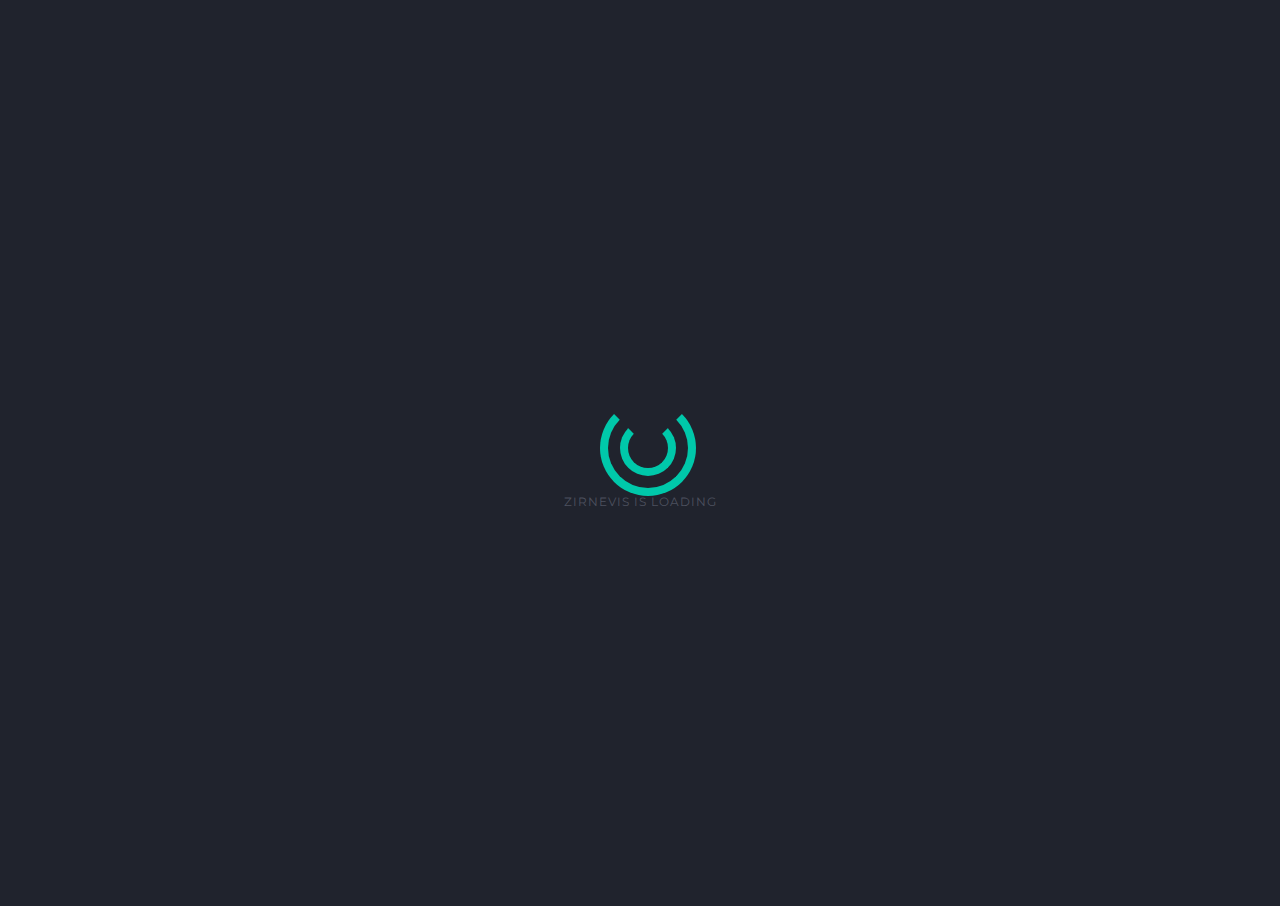
==== commit 3173c1c4: "responsive with new front" ====
--- a/index.html
+++ b/index.html
@@ -55,14 +55,20 @@
 				<!-- Your logo -->
 
 				 <img src="img/Logo_1.png" alt="" class="brand-logo" />
-				<div class="content y">
-
+				<div class="content y center_rasoul">
+					
 					<h1 class="text-intro opacity-0 y">مسابقه زیرنویس</h1>
+					<div class="break"></div> <!-- break -->
+
 					<h1 class="text-intro opacity-0 y">از روز دانشجو تا شب یلدا !</h1>
+					<div class="break"></div> <!-- break -->
+
 					<br>
+					
 					<h2 class="text-intro opacity-0 y">در مسابقه زیرنویس شما باید یک زیرنویس طنز برای ویدیوهای زیر بسازید! ابتدا ویدیو ها را تماشا کنید سپس برای یکی یا هردو آنها زیر نویس درست کنید.</h2>
 
-                    
+					<div class="break"></div> <!-- break -->
+
 					<nav>
                         
 						<ul>
@@ -85,10 +91,15 @@
 								<a target="_blank" href="https://youtu.be/-LrnMKhvXKU" data-dialog="somedialog" class="action-btn trigger text-intro opacity-0">مشاهده ویدیو</a>
 
 							</li>
-                        </ul>
-                        <p style="padding: .7em ;" >عصبانیت هیلتر </p>
+						</ul>
+						
+
+						
+						
+
                     </nav>
-                    <br />
+					<br />
+					
 					
 					<nav>
 						<ul>
@@ -111,9 +122,16 @@
 								<a target="_blank" href="https://youtu.be/y-OJYpK-_PQ" data-dialog="somedialog" class="action-btn trigger text-intro opacity-0">مشاهده ویدیو</a>
 
 							</li>
-                        </ul>
-                        <p style="padding: .7em ;" >خنده ریسیتا </p>
+						</ul>
+						
+
 					</nav>
+					<div class="break"></div> <!-- break -->
+					
+						<p style="padding: .7em ;" >عصبانیت هیلتر </p>
+						
+
+						<p style="padding: .7em ;" >خنده ریسیتا </p>
 
 				</div>
 
--- a/css/style-minimal.css
+++ b/css/style-minimal.css
@@ -389,26 +389,40 @@
     border-color: #FFFFFF; }
 
 .action-btn {
+  
   background: #00c8aa;
-  font-weight: 600;
-  padding: 0.7em 2em;
-  color: #FFFFFF;
-  border: 2px solid #00c8aa;
-  display: block;
-  float: left; }
+    font-weight: 600;
+    padding: 0.7em 2em;
+    color: #FFFFFF;
+    border: 2px solid #00c8aa;
+    display: flex;
+    text-align: center;
+    justify-content: center;
+    /* float: left; */
+    width: 100%;
+    margin: 10%;
+    /* /* margin-left: 31%; */
+}
   .action-btn:hover {
     background: #FFFFFF;
     color: #2B2D35;
-    border-color: #FFFFFF; }
+    border-color: #FFFFFF;
+   }
 
 .global-overlay {
   position: fixed;
   top: 0;
-  left: -100vw;
+  /* left: -100vw; */
   height: 100%;
-  overflow: visible;
+  overflow: unset;
   width: 100%;
-  opacity: 0; }
+  opacity: 0;
+  transform: unset !important;
+}
+#demo-canvas{
+  /* width: 80vh !important; */
+  height: 100vh !important;
+}
 
 .overlay {
   position: fixed;
@@ -1430,16 +1444,21 @@
     width: 100%;
     height: 100%; }
     .overlay.skew-part {
-      -webkit-transform: skew(0deg, 0deg);
+      /* width: 200%;
+      height: 160%; */
+      /* display: none; */
+      /* -webkit-transform: skew(0deg, 0deg);
       -moz-transform: skew(0deg, 0deg);
       -ms-transform: skew(0deg, 0deg);
       -o-transform: skew(0deg, 0deg);
-      transform: skew(0deg, 0deg); }
+      transform: skew(0deg, 0deg);  */
+    }
 
   #stars, #stars2, #stars3 {
     margin-left: 0 !important; }
 
   .brand-logo {
+    display:none;
     position: relative;
     right: 50%;
     -webkit-transform: translateX(-50%);
@@ -1461,8 +1480,10 @@
     padding: 0.7em 0;
     float: none;
     margin: 0 auto;
-    max-width: 50%; }
-
+    margin: 10px !important;
+    /* max-width: 50%;  */
+  }
+  
   #left-side {
     width: 100%; }
     #left-side .content {
@@ -1470,9 +1491,12 @@
 
   .social-icons {
     left: 0;
-    bottom: 0;
-    margin-left: 0;
-    margin-bottom: 0; }
+    bottom: 105%;
+    margin-left: 1%;
+    margin-bottom: 1%;
+   }
+   html, body {margin: 0; height: 100%; overflow: hidden}
+
 
   #right-side {
     position: relative;
@@ -1504,9 +1528,9 @@
     max-width: 70%;
     min-width: 60%; }
 
-  .action-btn {
+  /* .action-btn {
     max-width: 70%;
-    min-width: 60%; }
+    min-width: 60%; } */
 
   .photo-line figure {
     padding: 0;
@@ -1538,6 +1562,7 @@
     padding: 50px 0 150px; }
     #left-side .content {
       position: relative;
+      top: -156% !important;
       left: 0;
       -webkit-transform: translateX(-50%);
       -moz-transform: translateX(-50%);
@@ -1557,9 +1582,9 @@
     max-width: 80%;
     min-width: 70%; }
 
-  .action-btn {
+  /* .action-btn {
     max-width: 80%;
-    min-width: 70%; }
+    min-width: 70%; } */
 
   .dialog__content {
     width: 95%;
--- a/css/style.css
+++ b/css/style.css
@@ -0,0 +1,34 @@
+@font-face {
+    font-family: 'B Yekan';
+    src: url(./../fonts/yekan.ttf);
+    src: url(./../fonts/yekan.otf);
+}
+
+@font-face {
+    font-family: 'B Koodak Bold';
+    src: url(./../fonts/koodak.ttf);
+    src: url(./../fonts/koodak.otf);
+}
+
+.y {
+    font-family: 'B Koodak Bold' !important;
+    display: flex;
+    align-items: center;
+    font-size: 100%;
+    max-width: 85%;
+    flex-wrap: wrap;
+    justify-content: center;
+    text-align: center
+}
+.break {
+    flex-basis: 100%;
+    height: 0;
+  }
+
+.center_rasoul{
+    position: absolute !important;
+    left: 50% !important;
+    top: 50% !important;
+    transform: translate(-9%, -50%) !important;
+    padding: 10px !important;
+}